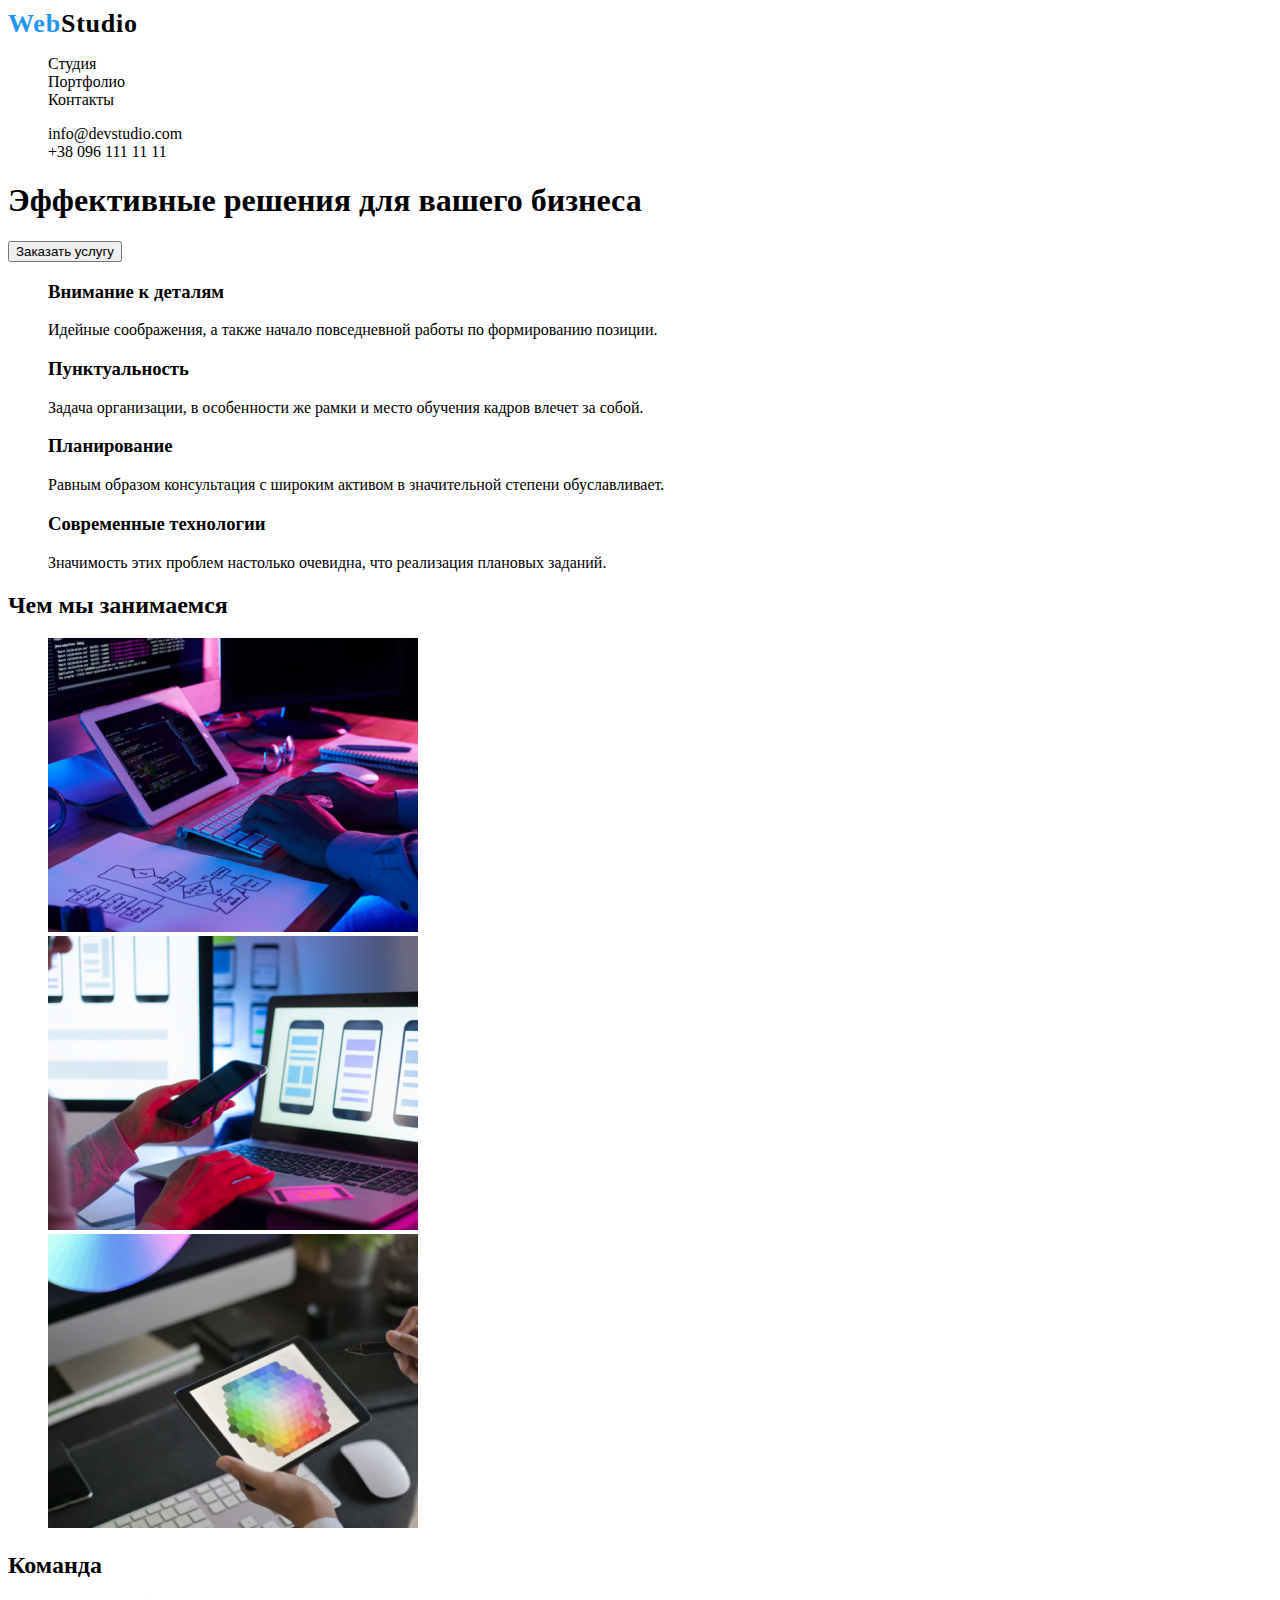
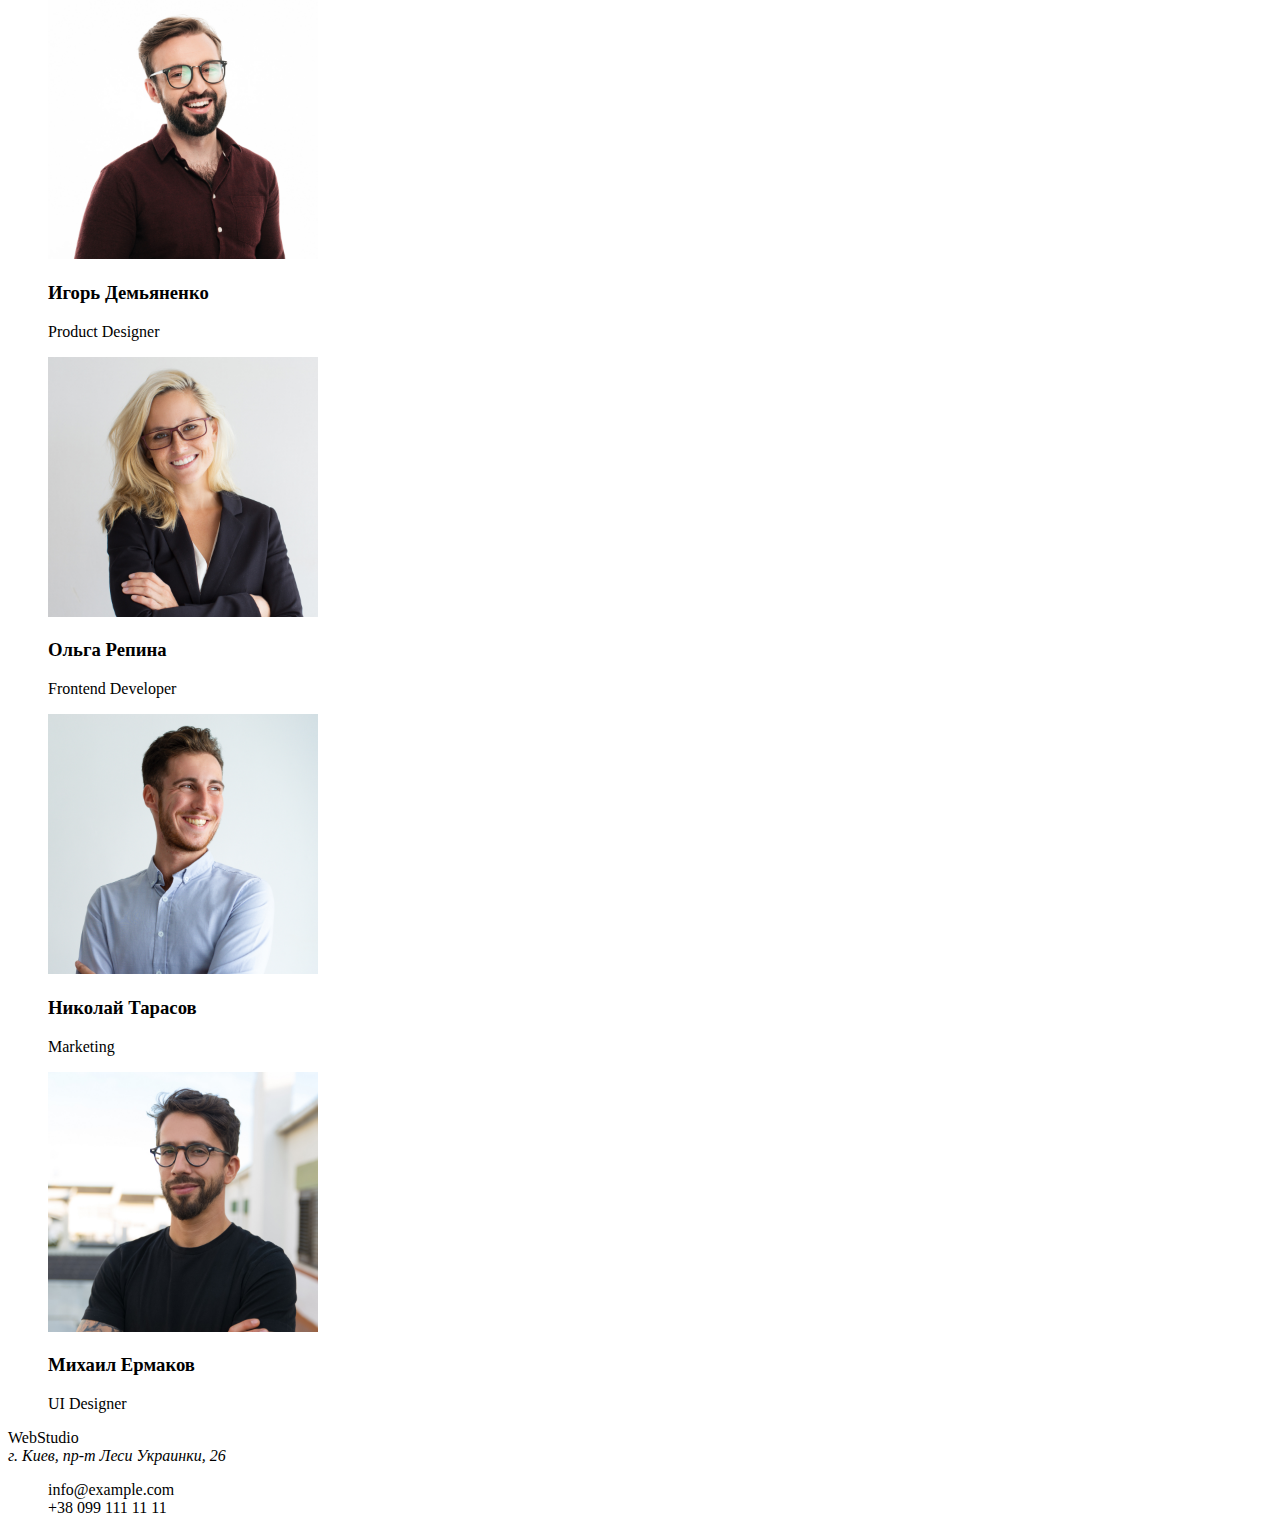
==== index.html @ 05923bbb "Add files via upload" ====
<!DOCTYPE html>
<html lang="en">

<head>
	<meta charset="UTF-8">
	<meta name="viewport" content="width=device-width, initial-scale=1.0">
	<title>Студия</title>
	<link rel="stylesheet" href="./сss/styles.css">
	<link rel="preconnect" href="https://fonts.gstatic.com">
	<link href="https://fonts.googleapis.com/css2?family=Roboto&display=swap" rel="stylesheet">
</head>

<body>
	<!-- Шапка сайта -->
	<header>
		<a class="company-name" href="./index.html"> <span class="accent">Web</span>Studio </a>
		<nav>
			<ul>
				<li>
					<a class="company-item" href="#">Студия</a>
				</li>
				<li>
					<a class="company-item" href="./portfolio.html">Портфолио</a>
				</li>
				<li>
					<a class="company-item" href="#">Контакты</a>
				</li>
			</ul>
		</nav>
		<ul>
			<li><a class="company-item" href="mailto:info@devstudio.com">info@devstudio.com</a></li>
			<li><a class="company-item" href="tel:+380961111111">+38 096 111 11 11</a></li>
		</ul>
	</header>
	<!-- //Шапка сайта -->

	<!-- Баннер-->
	<section>
		<h1>Эффективные решения для вашего бизнеса</h1>
		<button>Заказать услугу</button>
	</section>
	<!-- //Баннер-->


	<!-- Список преимуществ-->
	<section>
		<ul>
			<li>
				<h3>Внимание к деталям</h3>
				<p>Идейные соображения, а также начало повседневной работы по формированию позиции.</p>
			</li>
			<li>
				<h3>Пунктуальность</h3>
				<p>Задача организации, в особенности же рамки и место обучения кадров влечет за собой.</p>
			</li>
			<li>
				<h3>Планирование</h3>
				<p>Равным образом консультация с широким активом в значительной степени обуславливает.</p>
			</li>
			<li>
				<h3>Современные технологии</h3>
				<p>Значимость этих проблем настолько очевидна, что реализация плановых заданий.</p>
			</li>
		</ul>
	</section>
	<!-- //Список преимуществ-->


	<section>
		<h2>Чем мы занимаемся</h2>
		<ul>
			<li><img src="./img/img1.jpg" alt="работа за компьютером" width="370" height="294"></li>
			<li><img src="./img/img2.jpg" alt="работа за компьютером" width="370" height="294"></li>
			<li><img src="./img/img3.jpg" alt="работа за компьютером" width="370" height="294"></li>
		</ul>
	</section>

	<!-- Команда -->
	<section>
		<h2>Команда</h2>
		<ul>
			<li><img src="./img/photho1.jpg" alt="Игорь Демьяненко" width="270" height="260">
				<h3>Игорь Демьяненко</h3>
				<p>Product Designer</p>
			</li>
			<li><img src="./img/photo2.jpg" alt="Ольга Репина" width="270" height="260">
				<h3>Ольга Репина</h3>
				<p>Frontend Developer</p>
			</li>
			<li><img src="./img/photo3.jpg" alt="Николай Тарасов" width="270" height="260">
				<h3>Николай Тарасов</h3>
				<p>Marketing</p>
			</li>
			<li><img src="./img/photo4.jpg" alt="Михаил Ермаков" width="270" height="260">
				<h3>Михаил Ермаков</h3>
				<p>UI Designer</p>
			</li>
		</ul>
	</section>
	<!-- /Команда -->

	<footer>
		<a href="./index.html">WebStudio</a>
		<address>
			г. Киев, пр-т Леси Украинки, 26
		</address>
		<ul>
			<li><a class="company-item" href="mailto:info@example.com">info@example.com</a></li>
			<li><a class="company-item" href="tel:+380991111111">+38 099 111 11 11</a></li>
		</ul>

	</footer>
</body>

</html>
---- сss/styles.css ----
/* общие для всего макета свойства */
body {
}

a {
  text-decoration: none;
  color: #000000;
}

.company-name {
  font-family: Raleway;
  font-style: normal;
  font-weight: bold;
  font-size: 26px;
  line-height: 31px;
  letter-spacing: 0.03em;
}

.accent {
  color: #2196f3;
}

ul {
  list-style-type: none;
}

.company-item {
  color: #000000;
}

.company-item:hover,
:focus {
  color: #2196f3;
}
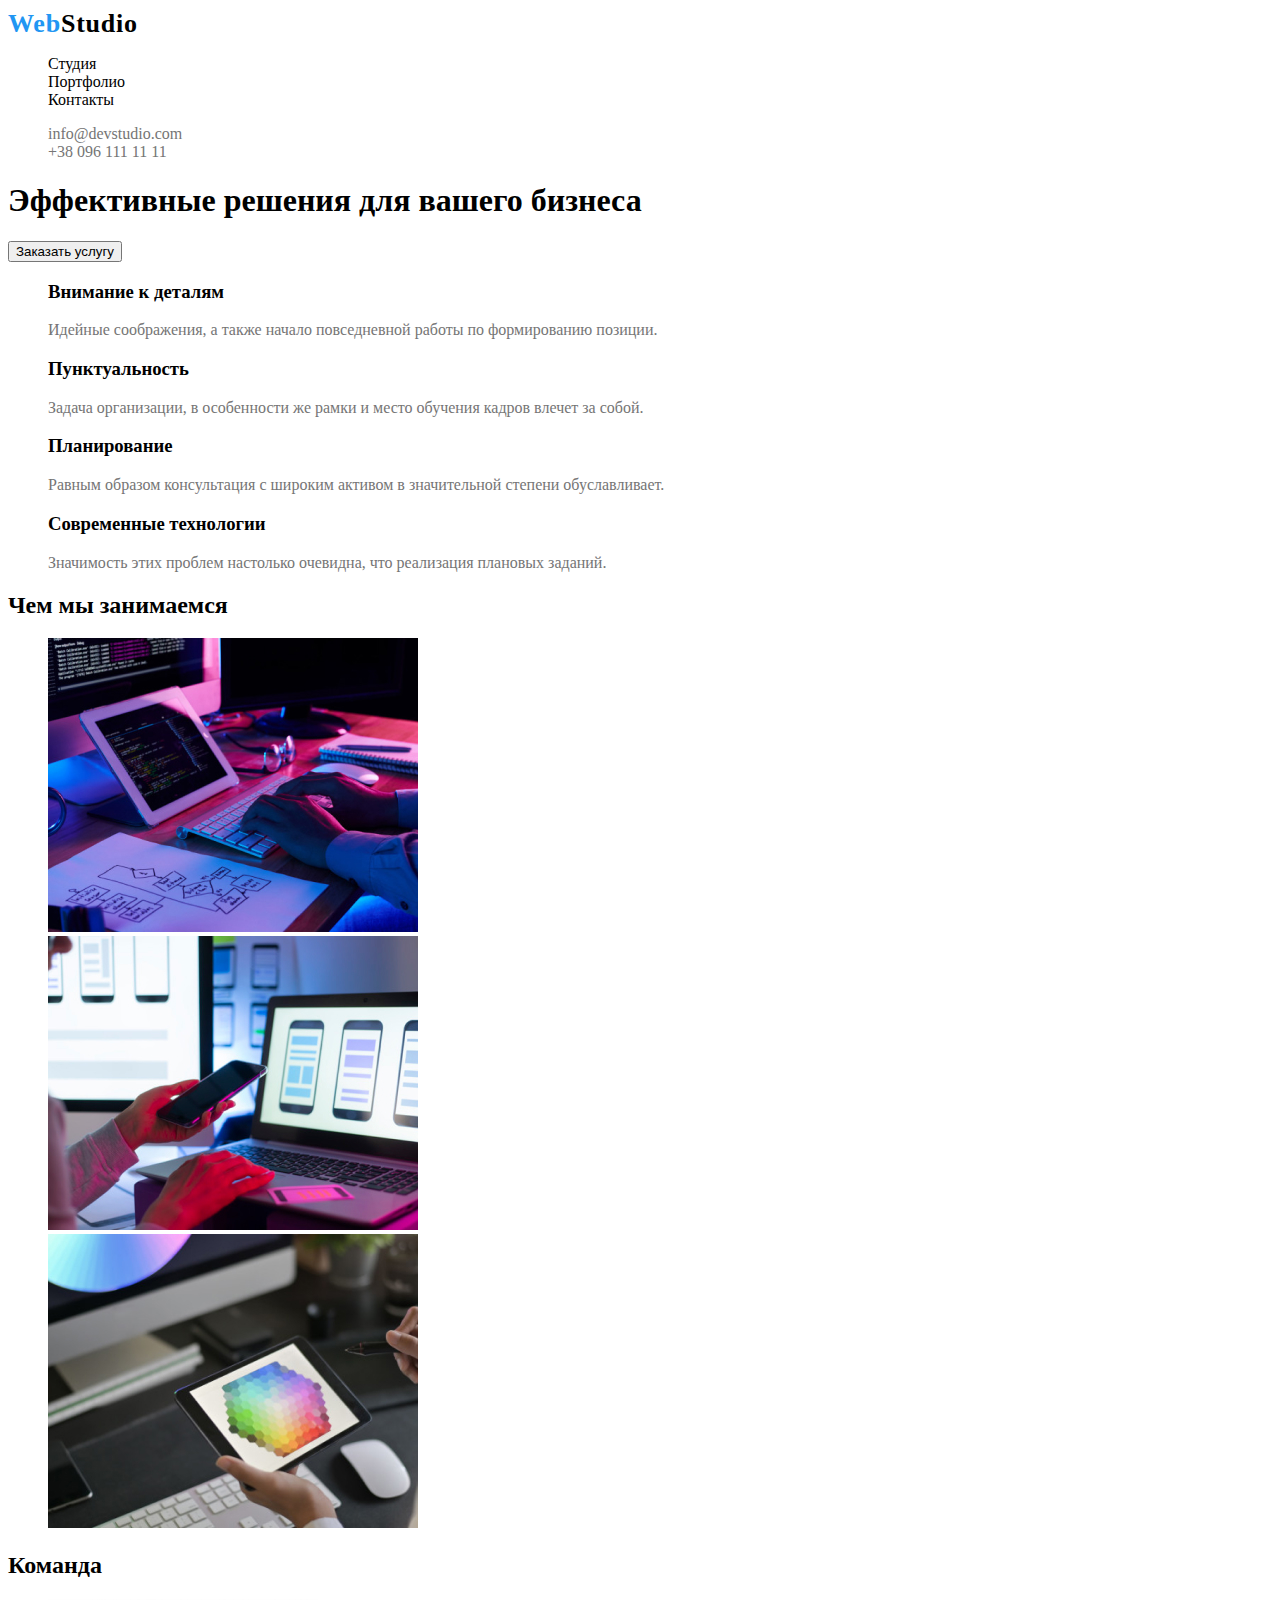
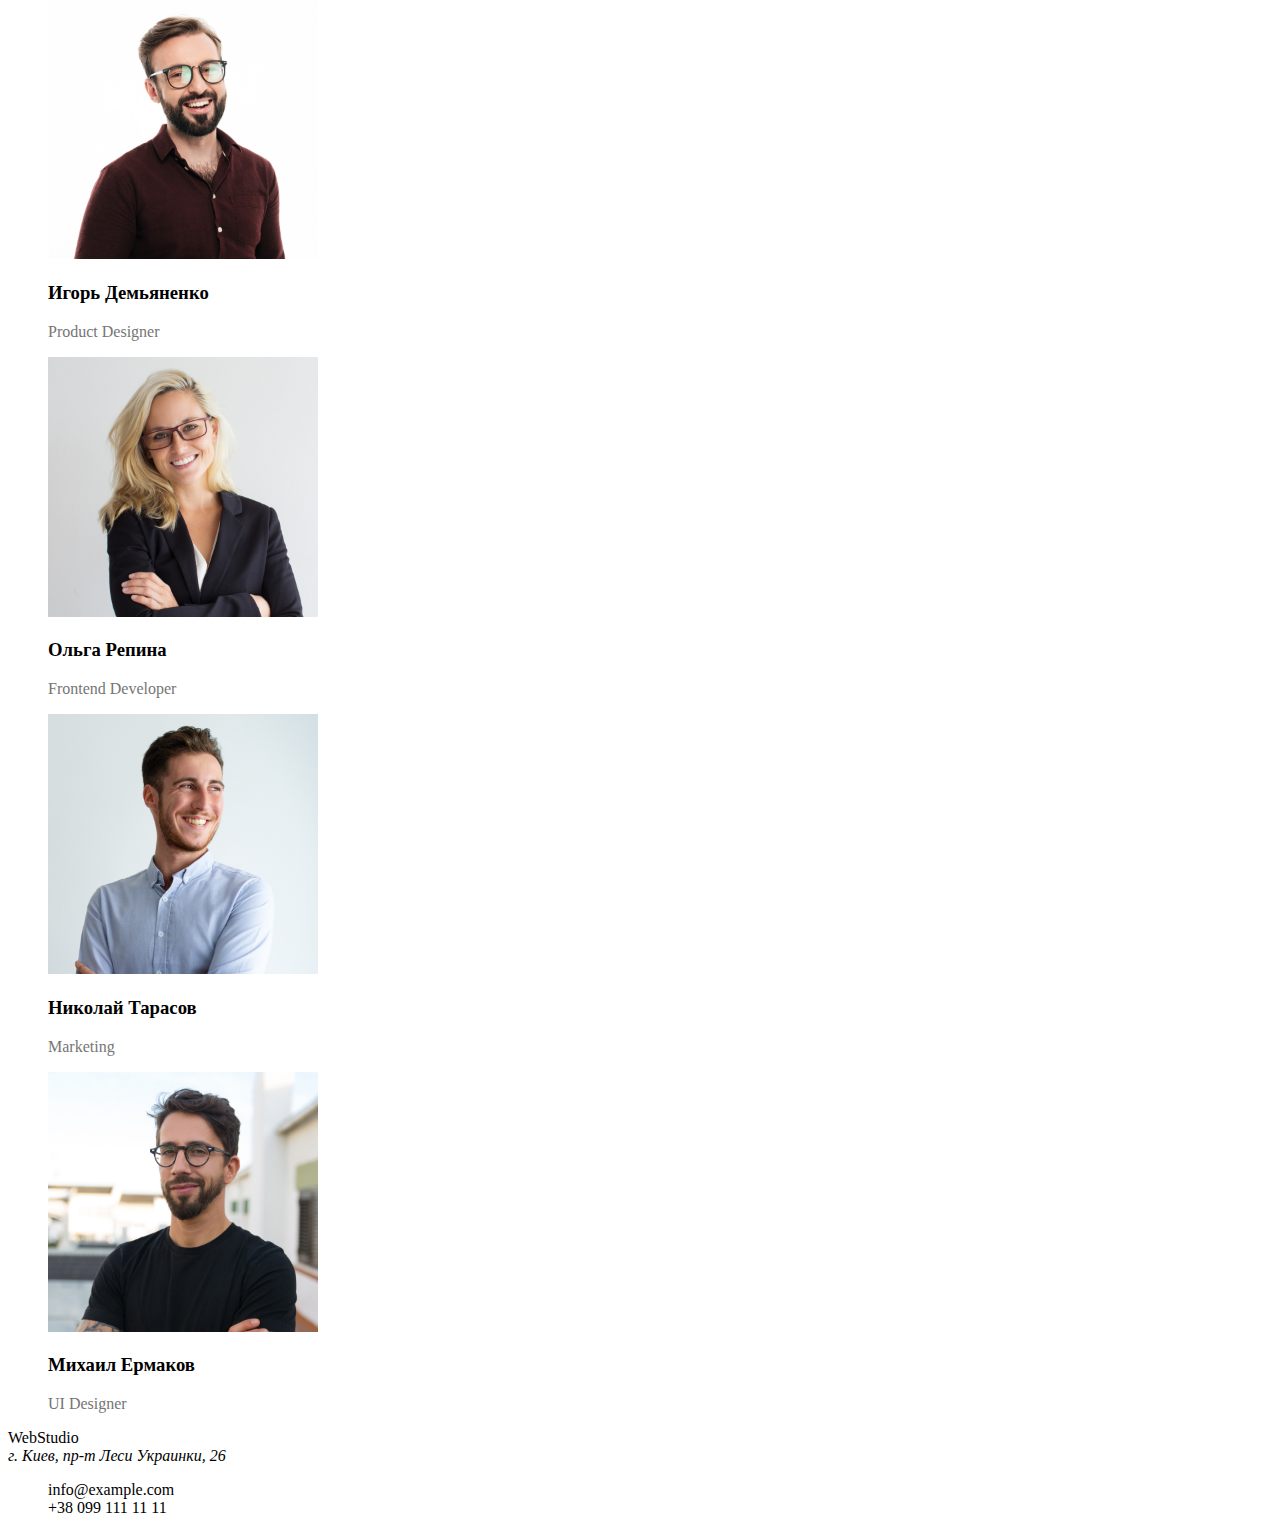
==== commit f9f25615: "fix" ====
--- a/index.html
+++ b/index.html
@@ -28,8 +28,8 @@
 			</ul>
 		</nav>
 		<ul>
-			<li><a class="company-item" href="mailto:info@devstudio.com">info@devstudio.com</a></li>
-			<li><a class="company-item" href="tel:+380961111111">+38 096 111 11 11</a></li>
+			<li><a class="company-item mail" href="mailto:info@devstudio.com">info@devstudio.com</a></li>
+			<li><a class="company-item mail" href="tel:+380961111111">+38 096 111 11 11</a></li>
 		</ul>
 	</header>
 	<!-- //Шапка сайта -->
--- a/сss/styles.css
+++ b/сss/styles.css
@@ -1,7 +1,3 @@
-/* общие для всего макета свойства */
-body {
-}
-
 a {
   text-decoration: none;
   color: #000000;
@@ -14,6 +10,10 @@
   font-size: 26px;
   line-height: 31px;
   letter-spacing: 0.03em;
+}
+
+.company-item.mail {
+  color: #757575;
 }
 
 .accent {
@@ -32,3 +32,7 @@
 :focus {
   color: #2196f3;
 }
+
+p {
+  color: #757575;
+}
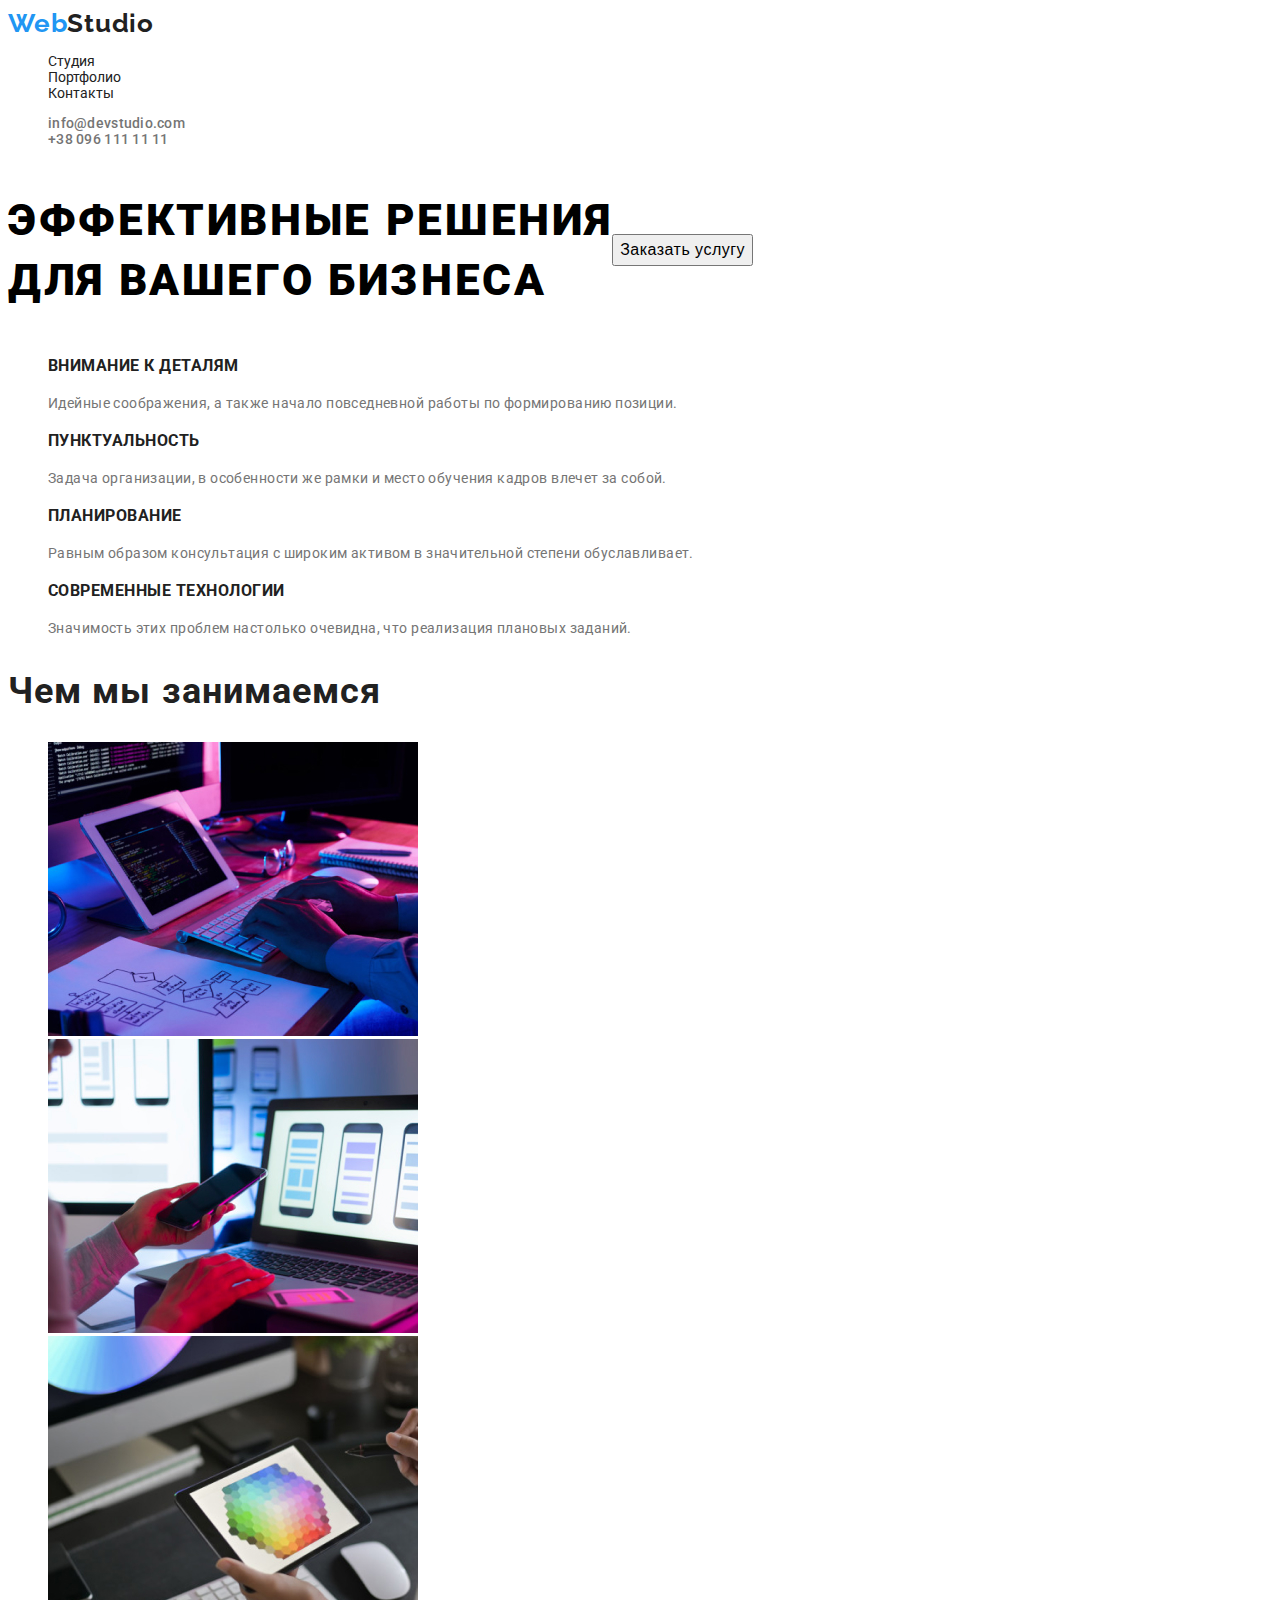
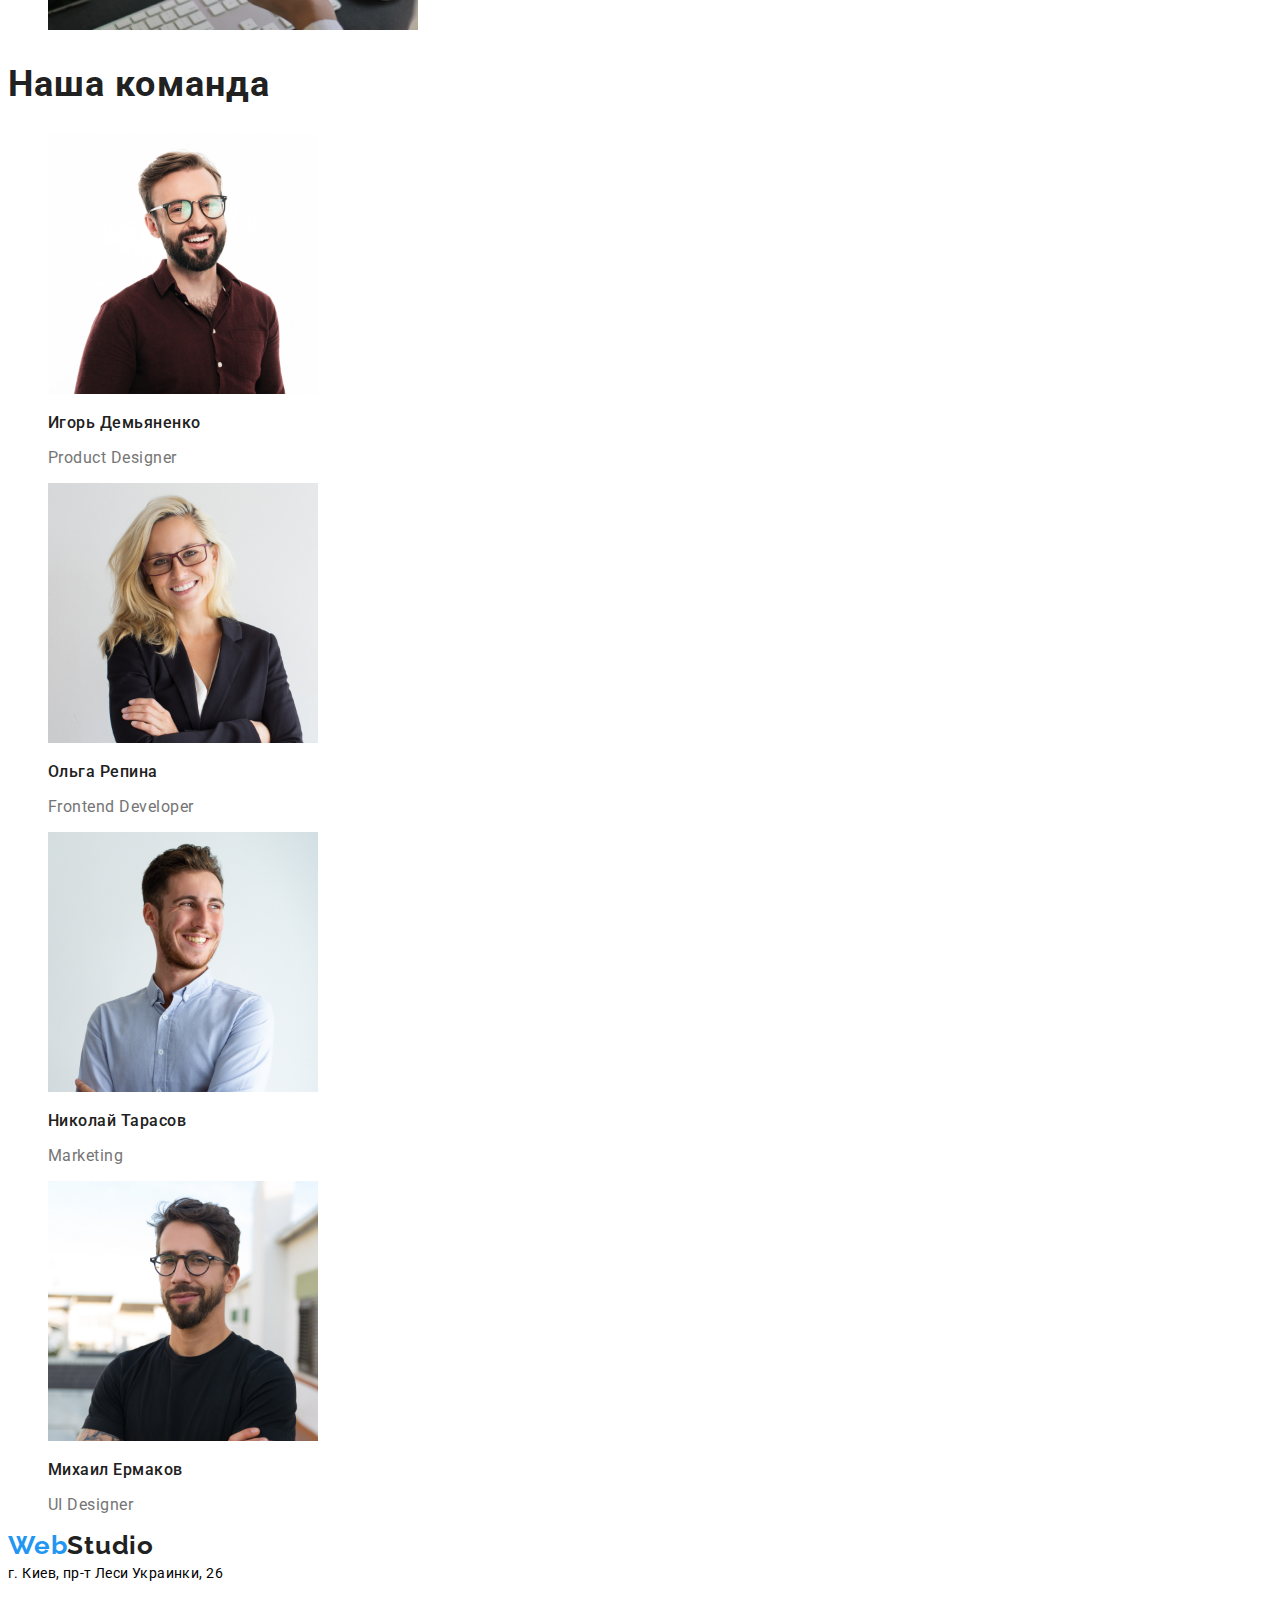
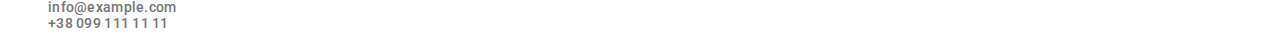
==== commit bd5a6dab: "fix css" ====
--- a/index.html
+++ b/index.html
@@ -5,45 +5,49 @@
 	<meta charset="UTF-8">
 	<meta name="viewport" content="width=device-width, initial-scale=1.0">
 	<title>Студия</title>
+	<link rel="stylesheet" href="https://cdnjs.cloudflare.com/ajax/libs/modern-normalize/1.0.0/modern-normalize.min.css"
+		integrity="sha512-ISS7cAi1PEhQ8jnbJpJZMd29NlhNj4AWYyLOSp2CE/CsHxTCu+r+t0D2yoJudVrd0/8fTVPUVDzY5Tvli75u/g=="
+		crossorigin="anonymous" />
+	<link rel="preconnect" href="https://fonts.gstatic.com">
+	<link href="https://fonts.googleapis.com/css2?family=Raleway&family=Roboto:wght@400;500;700;900&display=swap"
+		rel="stylesheet">
 	<link rel="stylesheet" href="./сss/styles.css">
-	<link rel="preconnect" href="https://fonts.gstatic.com">
-	<link href="https://fonts.googleapis.com/css2?family=Roboto&display=swap" rel="stylesheet">
 </head>
 
 <body>
 	<!-- Шапка сайта -->
 	<header>
-		<a class="company-name" href="./index.html"> <span class="accent">Web</span>Studio </a>
+		<a class="logo" href="./index.html"><span>Web</span>Studio</a>
 		<nav>
 			<ul>
 				<li>
-					<a class="company-item" href="#">Студия</a>
+					<a href="./index.html">Студия</a>
 				</li>
 				<li>
-					<a class="company-item" href="./portfolio.html">Портфолио</a>
+					<a href="./portfolio.html">Портфолио</a>
 				</li>
 				<li>
-					<a class="company-item" href="#">Контакты</a>
+					<a href="#">Контакты</a>
 				</li>
 			</ul>
 		</nav>
 		<ul>
-			<li><a class="company-item mail" href="mailto:info@devstudio.com">info@devstudio.com</a></li>
-			<li><a class="company-item mail" href="tel:+380961111111">+38 096 111 11 11</a></li>
+			<li><a class="address" href="mailto:info@devstudio.com">info@devstudio.com</a></li>
+			<li><a class="address" href="tel:+380961111111">+38 096 111 11 11</a></li>
 		</ul>
 	</header>
 	<!-- //Шапка сайта -->
 
 	<!-- Баннер-->
-	<section>
-		<h1>Эффективные решения для вашего бизнеса</h1>
+	<section class="banner">
+		<h1>Эффективные решения<br>для вашего бизнеса</h1>
 		<button>Заказать услугу</button>
 	</section>
 	<!-- //Баннер-->
 
 
 	<!-- Список преимуществ-->
-	<section>
+	<section class="feature">
 		<ul>
 			<li>
 				<h3>Внимание к деталям</h3>
@@ -76,8 +80,8 @@
 	</section>
 
 	<!-- Команда -->
-	<section>
-		<h2>Команда</h2>
+	<section class="team">
+		<h2>Наша команда</h2>
 		<ul>
 			<li><img src="./img/photho1.jpg" alt="Игорь Демьяненко" width="270" height="260">
 				<h3>Игорь Демьяненко</h3>
@@ -97,16 +101,16 @@
 			</li>
 		</ul>
 	</section>
-	<!-- /Команда -->
+	<!-- //Команда -->
 
 	<footer>
-		<a href="./index.html">WebStudio</a>
+		<a class="logo" href="./index.html"><span>Web</span>Studio</a>
 		<address>
 			г. Киев, пр-т Леси Украинки, 26
 		</address>
 		<ul>
-			<li><a class="company-item" href="mailto:info@example.com">info@example.com</a></li>
-			<li><a class="company-item" href="tel:+380991111111">+38 099 111 11 11</a></li>
+			<li><a class="address" href="mailto:info@example.com">info@example.com</a></li>
+			<li><a class="address" href="tel:+380991111111">+38 099 111 11 11</a></li>
 		</ul>
 
 	</footer>
--- a/сss/styles.css
+++ b/сss/styles.css
@@ -1,9 +1,50 @@
+/* Используемые шрифты  */
+
+/* font-family: "Raleway", sans-serif; */
+/* font-family: "Roboto", sans-serif; */
+
+/* Используемые цвета */
+/* color: #2196F3; */
+/* color: #212121; */
+/* color: #757575; */
+/* color: rgba(255, 255, 255, 0.6); */
+
+:root {
+  --main-dark-color: #212121;
+  --second-dark-color: #757575;
+  --accent-color: #2196f3;
+  --tel-mail-color-footer: rgba(255, 255, 255, 0.6);
+  --main-font: "Roboto", sans-serif;
+  --second-font: "Raleway", sans-serif;
+}
+
+/* Стили к тэгам */
 a {
   text-decoration: none;
-  color: #000000;
+  color: #212121;
 }
 
-.company-name {
+a:hover,
+a:focus {
+  color: #2196f3;
+}
+
+ul {
+  list-style: none;
+}
+
+body {
+  font-family: var(--main-font);
+  font-weight: 400;
+  font-size: 14px;
+  line-height: 16px;
+}
+
+body span {
+  color: var(--accent-color);
+}
+
+.logo {
   font-family: Raleway;
   font-style: normal;
   font-weight: bold;
@@ -12,27 +53,102 @@
   letter-spacing: 0.03em;
 }
 
-.company-item.mail {
-  color: #757575;
+footer li a {
+  color: var(--tel-mail-color-footer);
 }
 
-.accent {
-  color: #2196f3;
+h1 {
+  font-weight: 900;
+  font-size: 44px;
+  line-height: 60px;
+  /* text-align: center; */
+  letter-spacing: 0.06em;
+  text-transform: uppercase;
+  /* color: #ffffff; */
 }
 
-ul {
-  list-style-type: none;
+h2 {
+  font-weight: bold;
+  font-size: 36px;
+  line-height: 42px;
+  /* text-align: center; */
+  letter-spacing: 0.03em;
+  color: var(--main-dark-color);
 }
 
-.company-item {
-  color: #000000;
+h3 {
+  font-weight: 500;
+  font-size: 16px;
+  line-height: 19px;
+  /* text-align: center; */
+  letter-spacing: 0.03em;
+  color: var(--main-dark-color);
 }
 
-.company-item:hover,
-:focus {
-  color: #2196f3;
+.address {
+  font-weight: 500;
+  letter-spacing: 0.02em;
+  color: var(--second-dark-color);
 }
 
-p {
-  color: #757575;
+.banner {
+  font-weight: bold;
+  font-size: 16px;
+  line-height: 30px;
+  display: flex;
+  align-items: center;
+  /* text-align: center; */
+  letter-spacing: 0.06em;
+  /* color: #FFFFFF; */
 }
+.feature li h3 {
+  font-weight: bold;
+  letter-spacing: 0.03em;
+  text-transform: uppercase;
+  color: var(--main-dark-color);
+}
+
+.feature li p {
+  line-height: 24px;
+  letter-spacing: 0.03em;
+  color: var(--second-dark-color);
+}
+
+.team li p {
+  font-size: 16px;
+  line-height: 19px;
+  /* text-align: center; */
+  letter-spacing: 0.03em;
+  color: var(--second-dark-color);
+}
+
+button {
+  font-weight: 500;
+  font-size: 16px;
+  line-height: 26px;
+  /* text-align: center; */
+  letter-spacing: 0.03em;
+  /* color: #FFFFFF; */
+}
+
+footer address {
+  font-style: normal;
+  line-height: 24px;
+  letter-spacing: 0.03em;
+  /* color: #FFFFFF; */
+}
+
+.gallery li h3 {
+  font-weight: bold;
+  font-size: 18px;
+  line-height: 36px;
+  letter-spacing: 0.06em;
+  color: var(--main-dark-color);
+}
+
+.gallery li p {
+  font-size: 16px;
+  line-height: 30px;
+  letter-spacing: 0.03em;
+  color: var(--second-dark-color);
+}
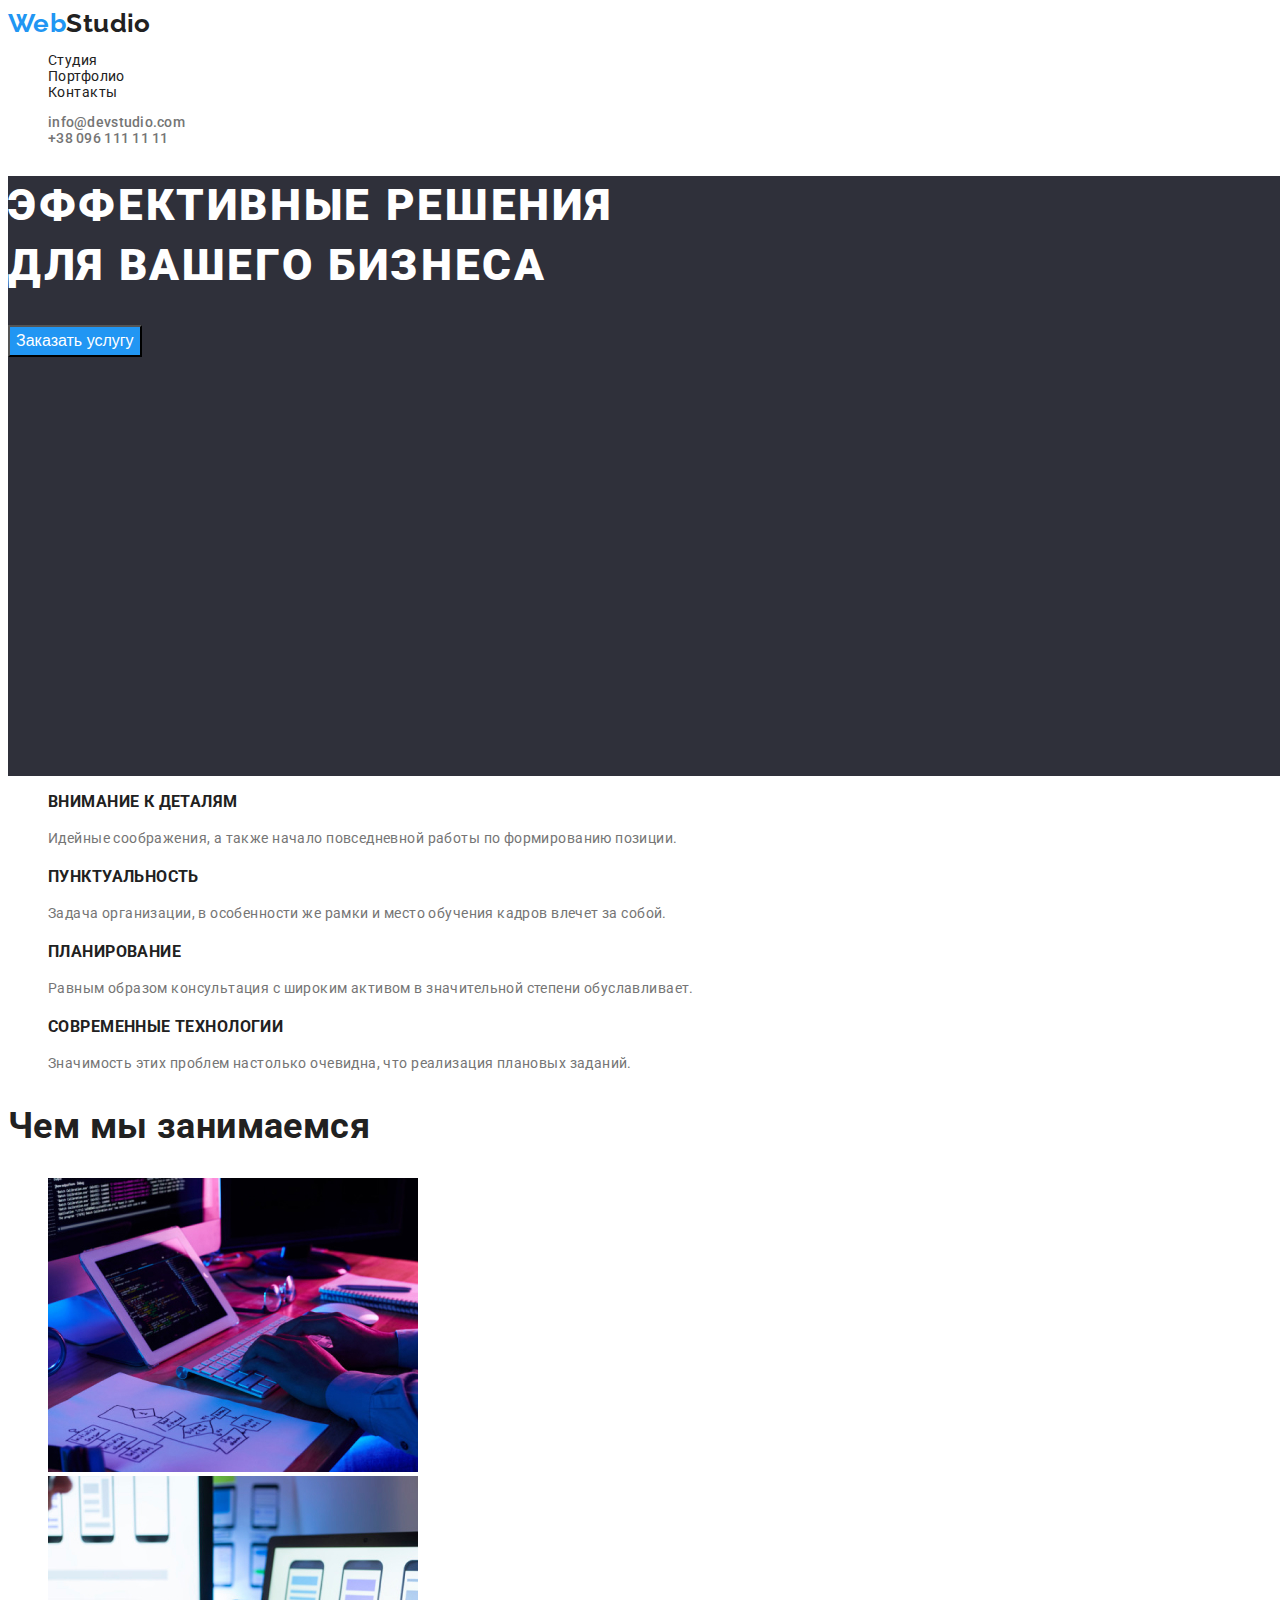
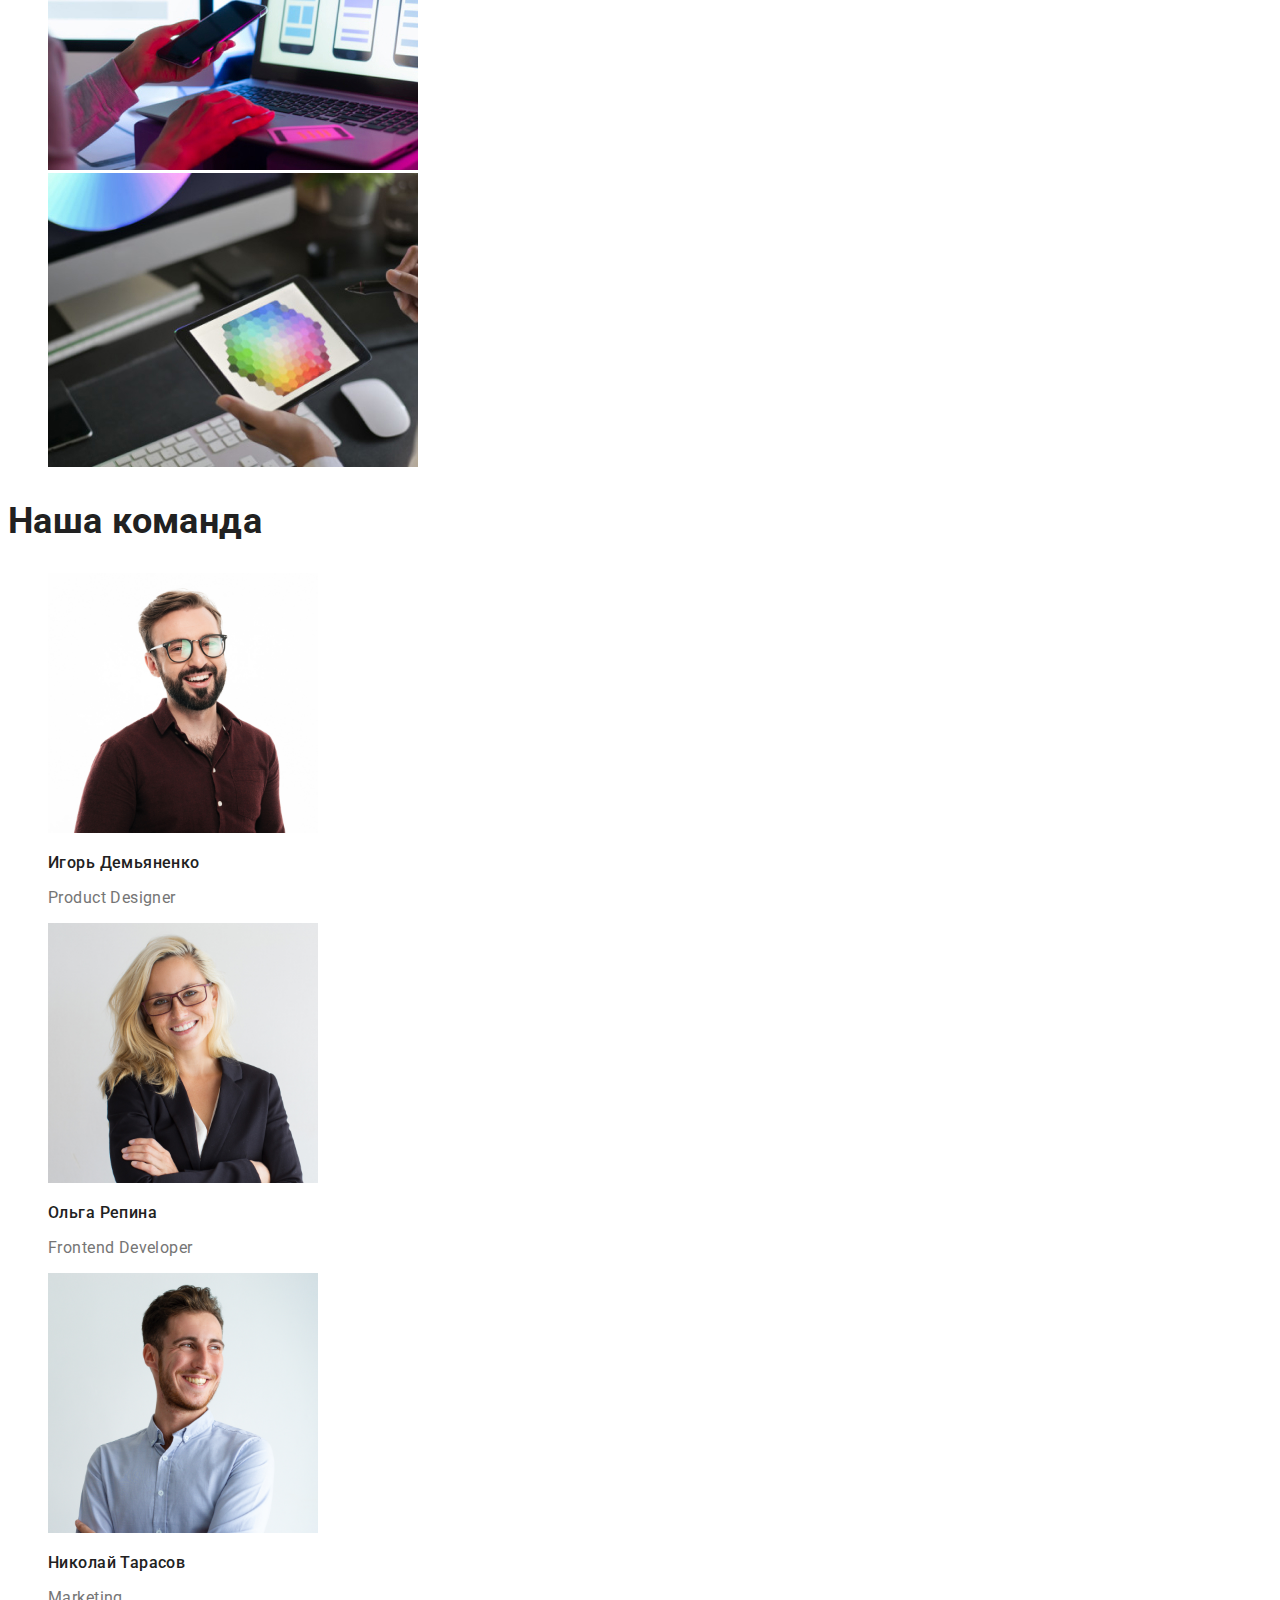
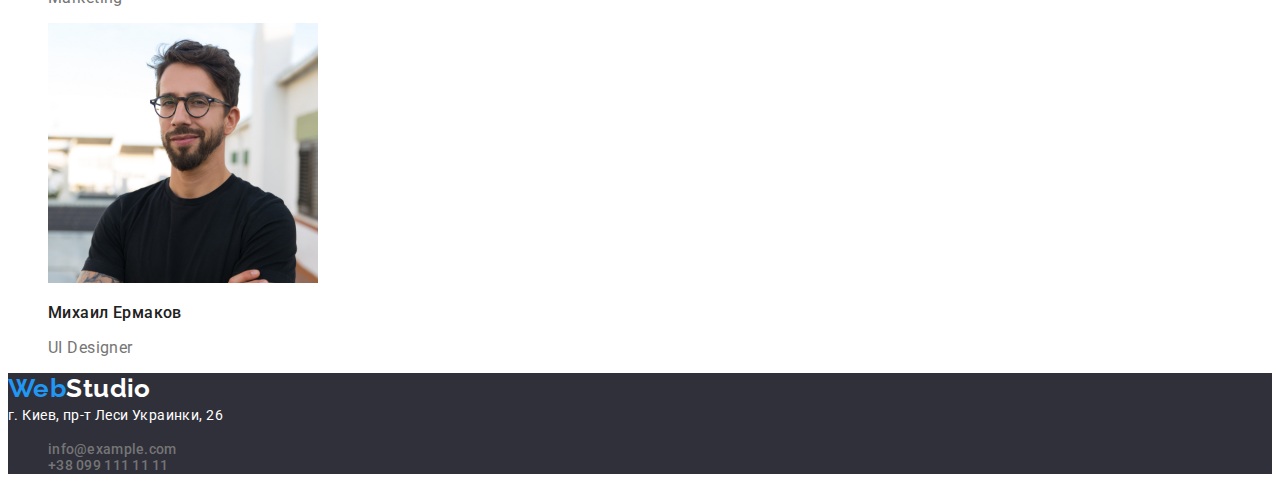
==== commit 1d6cd8f0: "fix" ====
--- a/index.html
+++ b/index.html
@@ -9,7 +9,8 @@
 		integrity="sha512-ISS7cAi1PEhQ8jnbJpJZMd29NlhNj4AWYyLOSp2CE/CsHxTCu+r+t0D2yoJudVrd0/8fTVPUVDzY5Tvli75u/g=="
 		crossorigin="anonymous" />
 	<link rel="preconnect" href="https://fonts.gstatic.com">
-	<link href="https://fonts.googleapis.com/css2?family=Raleway&family=Roboto:wght@400;500;700;900&display=swap"
+	<link
+		href="https://fonts.googleapis.com/css2?family=Raleway:wght@700;900&family=Roboto:wght@400;500;700;900&display=swap"
 		rel="stylesheet">
 	<link rel="stylesheet" href="./сss/styles.css">
 </head>
@@ -17,9 +18,9 @@
 <body>
 	<!-- Шапка сайта -->
 	<header>
-		<a class="logo" href="./index.html"><span>Web</span>Studio</a>
 		<nav>
-			<ul>
+			<a class="logo" href="./index.html"><span>Web</span>Studio</a>
+			<ul class="current">
 				<li>
 					<a href="./index.html">Студия</a>
 				</li>
@@ -41,7 +42,7 @@
 	<!-- Баннер-->
 	<section class="banner">
 		<h1>Эффективные решения<br>для вашего бизнеса</h1>
-		<button>Заказать услугу</button>
+		<button type="button">Заказать услугу</button>
 	</section>
 	<!-- //Баннер-->
 
@@ -103,7 +104,7 @@
 	</section>
 	<!-- //Команда -->
 
-	<footer>
+	<footer class="footer">
 		<a class="logo" href="./index.html"><span>Web</span>Studio</a>
 		<address>
 			г. Киев, пр-т Леси Украинки, 26
--- a/сss/styles.css
+++ b/сss/styles.css
@@ -1,5 +1,4 @@
 /* Используемые шрифты  */
-
 /* font-family: "Raleway", sans-serif; */
 /* font-family: "Roboto", sans-serif; */
 
@@ -8,6 +7,7 @@
 /* color: #212121; */
 /* color: #757575; */
 /* color: rgba(255, 255, 255, 0.6); */
+/* background-color:  #2f303a */
 
 :root {
   --main-dark-color: #212121;
@@ -16,28 +16,32 @@
   --tel-mail-color-footer: rgba(255, 255, 255, 0.6);
   --main-font: "Roboto", sans-serif;
   --second-font: "Raleway", sans-serif;
+  --background-color: #2f303a;
+  --white-color: #ffffff;
 }
 
 /* Стили к тэгам */
+body {
+  font-family: var(--main-font);
+  font-weight: 400;
+  font-size: 14px;
+  line-height: 1.14;
+  letter-spacing: 0.03em;
+  color: var(--main-dark-color);
+}
+
 a {
   text-decoration: none;
-  color: #212121;
+  color: var(--main-dark-color);
 }
 
-a:hover,
-a:focus {
-  color: #2196f3;
+a:hover:not(.logo),
+a:focus:not(.logo) {
+  color: var(--accent-color);
 }
 
 ul {
   list-style: none;
-}
-
-body {
-  font-family: var(--main-font);
-  font-weight: 400;
-  font-size: 14px;
-  line-height: 16px;
 }
 
 body span {
@@ -45,44 +49,115 @@
 }
 
 .logo {
-  font-family: Raleway;
-  font-style: normal;
-  font-weight: bold;
+  font-family: var(--second-font);
+  font-weight: 700;
   font-size: 26px;
-  line-height: 31px;
-  letter-spacing: 0.03em;
+  line-height: 1.19;
 }
 
-footer li a {
-  color: var(--tel-mail-color-footer);
+.footer .logo {
+  color: var(--white-color);
+  font-weight: 700;
+  font-size: 26px;
+  line-height: 1.19;
 }
+
+/* .current {
+  color: #2196f3;
+} */
 
 h1 {
   font-weight: 900;
   font-size: 44px;
-  line-height: 60px;
-  /* text-align: center; */
+  line-height: 1.36;
   letter-spacing: 0.06em;
   text-transform: uppercase;
-  /* color: #ffffff; */
+  color: var(--white-color);
+  /* text-align: center; */
 }
 
 h2 {
-  font-weight: bold;
+  font-weight: 700;
   font-size: 36px;
-  line-height: 42px;
+  line-height: 1.16;
   /* text-align: center; */
-  letter-spacing: 0.03em;
-  color: var(--main-dark-color);
 }
 
 h3 {
   font-weight: 500;
   font-size: 16px;
-  line-height: 19px;
+  line-height: 1.19;
   /* text-align: center; */
-  letter-spacing: 0.03em;
+}
+
+.banner {
+  background-color: var(--background-color);
+  width: 1600px;
+  height: 600px;
+}
+
+.banner button {
+  background-color: var(--accent-color);
+  color: var(--white-color);
+}
+
+.feature li h3 {
+  font-weight: 700;
+  text-transform: uppercase;
   color: var(--main-dark-color);
+}
+
+.feature li p {
+  line-height: 1.71;
+  color: var(--second-dark-color);
+}
+
+.team li p {
+  font-size: 16px;
+  line-height: 1.187;
+  /* text-align: center; */
+  color: var(--second-dark-color);
+}
+
+button {
+  font-weight: 500;
+  font-size: 16px;
+  line-height: 1.62;
+  /* text-align: center; */
+  /* color: #FFFFFF; */
+}
+
+footer address {
+  font-style: normal;
+  line-height: 1.71;
+  /* color: #FFFFFF; */
+}
+
+.gallery li h3 {
+  font-weight: bold;
+  font-size: 18px;
+  line-height: 2;
+  letter-spacing: 0.06em;
+}
+
+.gallery li p {
+  font-size: 16px;
+  line-height: 1.875;
+  color: var(--second-dark-color);
+}
+
+.btn {
+  border-style: none;
+}
+.btn:hover,
+.btn:focus {
+  background-color: var(--accent-color);
+  color: var(--white-color);
+  cursor: pointer;
+}
+
+address {
+  color: var(--white-color);
 }
 
 .address {
@@ -91,64 +166,10 @@
   color: var(--second-dark-color);
 }
 
-.banner {
-  font-weight: bold;
-  font-size: 16px;
-  line-height: 30px;
-  display: flex;
-  align-items: center;
-  /* text-align: center; */
-  letter-spacing: 0.06em;
-  /* color: #FFFFFF; */
-}
-.feature li h3 {
-  font-weight: bold;
-  letter-spacing: 0.03em;
-  text-transform: uppercase;
-  color: var(--main-dark-color);
+.footer {
+  background-color: var(--background-color);
 }
 
-.feature li p {
-  line-height: 24px;
-  letter-spacing: 0.03em;
-  color: var(--second-dark-color);
+footer li a {
+  color: var(--tel-mail-color-footer);
 }
-
-.team li p {
-  font-size: 16px;
-  line-height: 19px;
-  /* text-align: center; */
-  letter-spacing: 0.03em;
-  color: var(--second-dark-color);
-}
-
-button {
-  font-weight: 500;
-  font-size: 16px;
-  line-height: 26px;
-  /* text-align: center; */
-  letter-spacing: 0.03em;
-  /* color: #FFFFFF; */
-}
-
-footer address {
-  font-style: normal;
-  line-height: 24px;
-  letter-spacing: 0.03em;
-  /* color: #FFFFFF; */
-}
-
-.gallery li h3 {
-  font-weight: bold;
-  font-size: 18px;
-  line-height: 36px;
-  letter-spacing: 0.06em;
-  color: var(--main-dark-color);
-}
-
-.gallery li p {
-  font-size: 16px;
-  line-height: 30px;
-  letter-spacing: 0.03em;
-  color: var(--second-dark-color);
-}
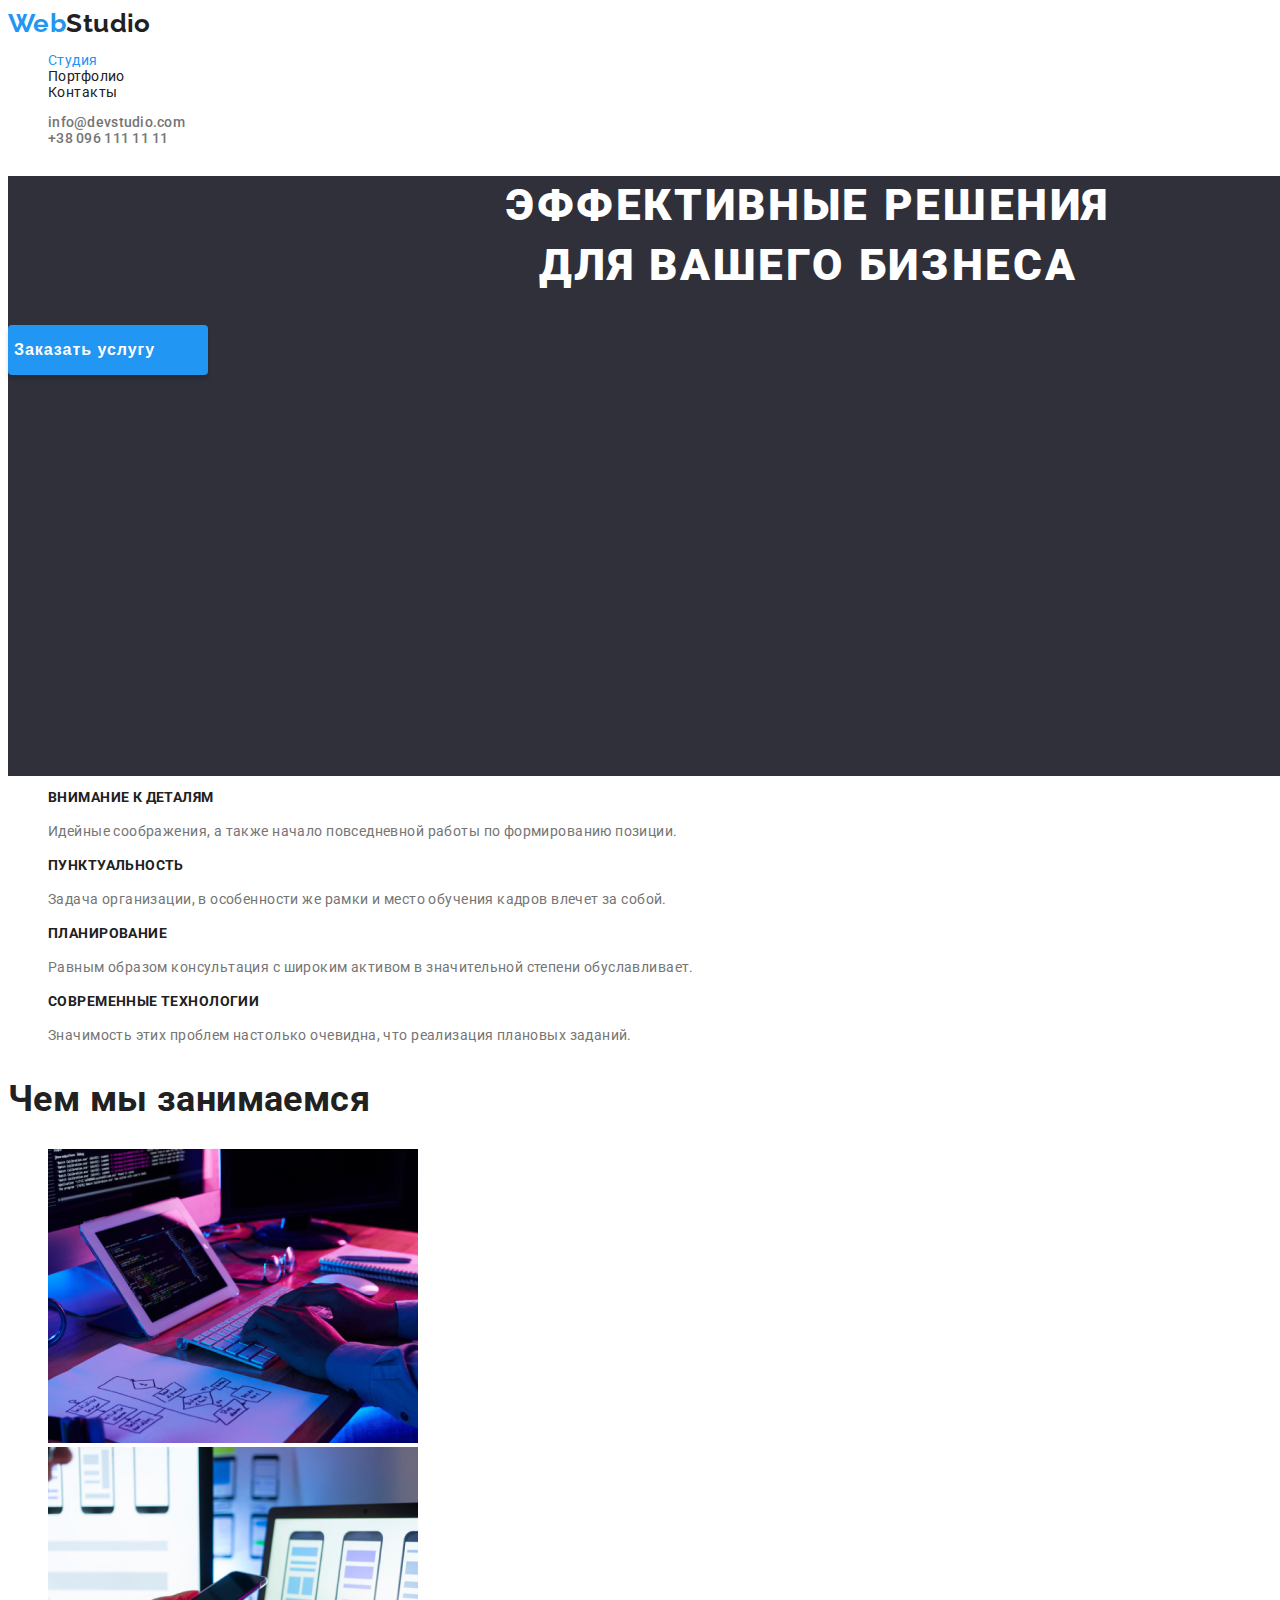
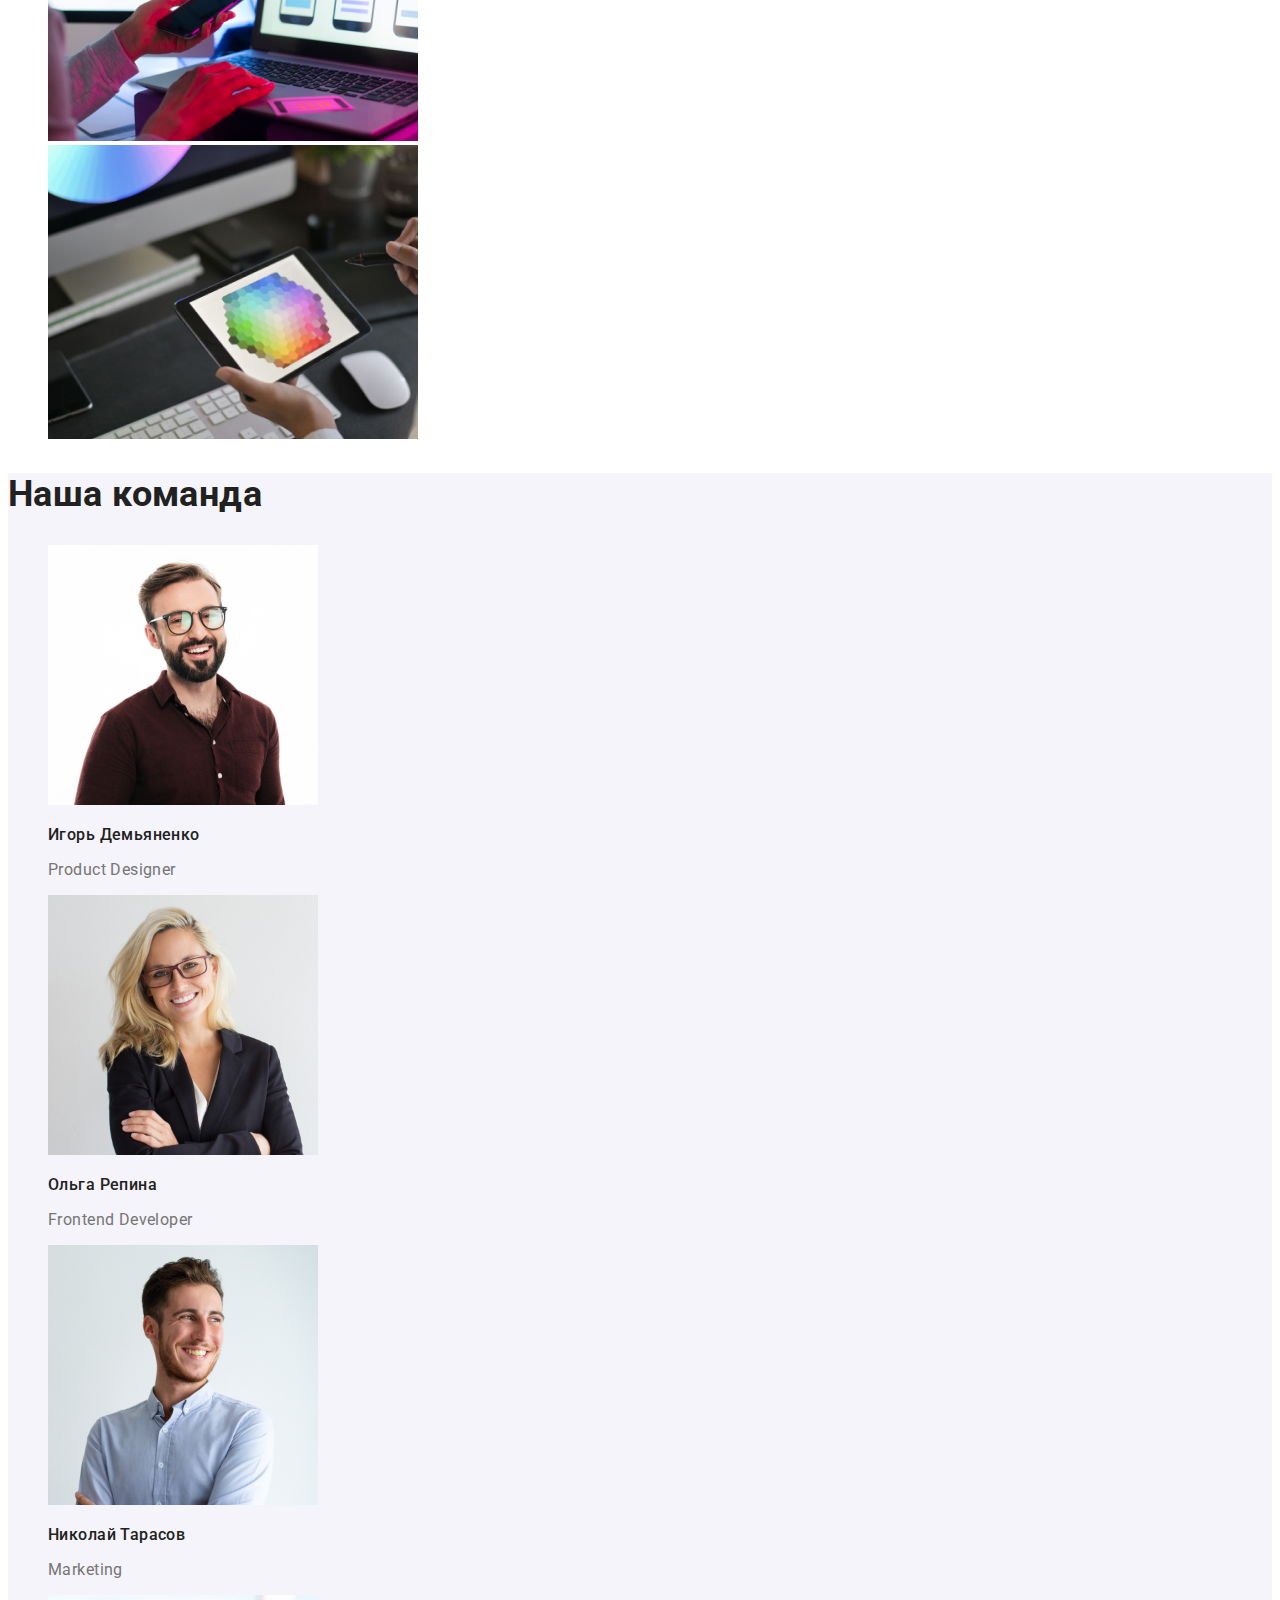
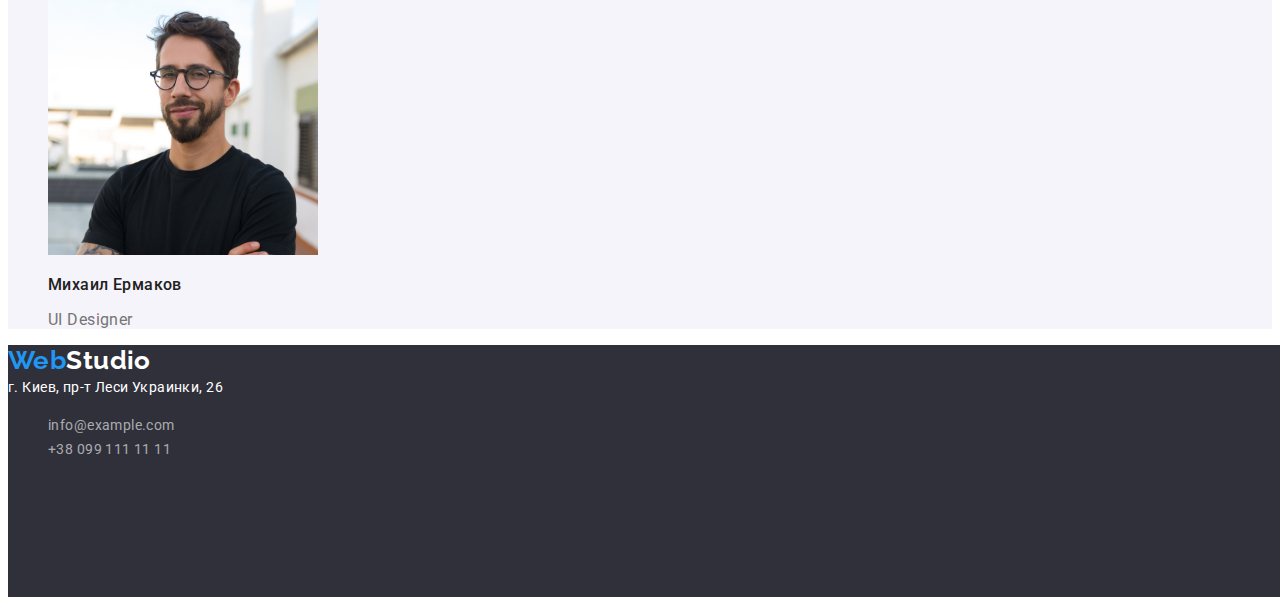
==== commit d8a25397: "fix css" ====
--- a/index.html
+++ b/index.html
@@ -20,21 +20,21 @@
 	<header>
 		<nav>
 			<a class="logo" href="./index.html"><span>Web</span>Studio</a>
-			<ul class="current">
+			<ul>
 				<li>
-					<a href="./index.html">Студия</a>
+					<a class="current" href="./index.html">Студия</a>
 				</li>
 				<li>
 					<a href="./portfolio.html">Портфолио</a>
 				</li>
 				<li>
-					<a href="#">Контакты</a>
+					<a href="#contacts">Контакты</a>
 				</li>
 			</ul>
 		</nav>
 		<ul>
-			<li><a class="address" href="mailto:info@devstudio.com">info@devstudio.com</a></li>
-			<li><a class="address" href="tel:+380961111111">+38 096 111 11 11</a></li>
+			<li><a class="mailtel" href="mailto:info@devstudio.com">info@devstudio.com</a></li>
+			<li><a class="mailtel" href="tel:+380961111111">+38 096 111 11 11</a></li>
 		</ul>
 	</header>
 	<!-- //Шапка сайта -->
@@ -42,10 +42,9 @@
 	<!-- Баннер-->
 	<section class="banner">
 		<h1>Эффективные решения<br>для вашего бизнеса</h1>
-		<button type="button">Заказать услугу</button>
+		<button class="banner-btn" type="button">Заказать услугу</button>
 	</section>
 	<!-- //Баннер-->
-
 
 	<!-- Список преимуществ-->
 	<section class="feature">
@@ -74,9 +73,9 @@
 	<section>
 		<h2>Чем мы занимаемся</h2>
 		<ul>
-			<li><img src="./img/img1.jpg" alt="работа за компьютером" width="370" height="294"></li>
-			<li><img src="./img/img2.jpg" alt="работа за компьютером" width="370" height="294"></li>
-			<li><img src="./img/img3.jpg" alt="работа за компьютером" width="370" height="294"></li>
+			<li><img src="./img/img1.jpg" alt="работа за компьютером" width="370px" height="294px"></li>
+			<li><img src="./img/img2.jpg" alt="работа за компьютером" width="370px" height="294px"></li>
+			<li><img src="./img/img3.jpg" alt="работа за компьютером" width="370px" height="294px"></li>
 		</ul>
 	</section>
 
@@ -84,19 +83,19 @@
 	<section class="team">
 		<h2>Наша команда</h2>
 		<ul>
-			<li><img src="./img/photho1.jpg" alt="Игорь Демьяненко" width="270" height="260">
+			<li><img src="./img/photho1.jpg" alt="Игорь Демьяненко" width="270px" height="260px">
 				<h3>Игорь Демьяненко</h3>
 				<p>Product Designer</p>
 			</li>
-			<li><img src="./img/photo2.jpg" alt="Ольга Репина" width="270" height="260">
+			<li><img src="./img/photo2.jpg" alt="Ольга Репина" width="270px" height="260px">
 				<h3>Ольга Репина</h3>
 				<p>Frontend Developer</p>
 			</li>
-			<li><img src="./img/photo3.jpg" alt="Николай Тарасов" width="270" height="260">
+			<li><img src="./img/photo3.jpg" alt="Николай Тарасов" width="270px" height="260px">
 				<h3>Николай Тарасов</h3>
 				<p>Marketing</p>
 			</li>
-			<li><img src="./img/photo4.jpg" alt="Михаил Ермаков" width="270" height="260">
+			<li><img src="./img/photo4.jpg" alt="Михаил Ермаков" width="270px" height="260px">
 				<h3>Михаил Ермаков</h3>
 				<p>UI Designer</p>
 			</li>
@@ -110,8 +109,8 @@
 			г. Киев, пр-т Леси Украинки, 26
 		</address>
 		<ul>
-			<li><a class="address" href="mailto:info@example.com">info@example.com</a></li>
-			<li><a class="address" href="tel:+380991111111">+38 099 111 11 11</a></li>
+			<li><a id="contacts" class="mailtel-ftr" href="mailto:info@example.com">info@example.com</a></li>
+			<li><a class="mailtel-ftr" href="tel:+380991111111">+38 099 111 11 11</a></li>
 		</ul>
 
 	</footer>
--- a/сss/styles.css
+++ b/сss/styles.css
@@ -18,6 +18,7 @@
   --second-font: "Raleway", sans-serif;
   --background-color: #2f303a;
   --white-color: #ffffff;
+  --background-team-section: #f5f4fa;
 }
 
 /* Стили к тэгам */
@@ -62,9 +63,9 @@
   line-height: 1.19;
 }
 
-/* .current {
-  color: #2196f3;
-} */
+.current {
+  color: var(--accent-color);
+}
 
 h1 {
   font-weight: 900;
@@ -73,20 +74,13 @@
   letter-spacing: 0.06em;
   text-transform: uppercase;
   color: var(--white-color);
-  /* text-align: center; */
+  text-align: center;
 }
 
 h2 {
   font-weight: 700;
   font-size: 36px;
-  line-height: 1.16;
-  /* text-align: center; */
-}
-
-h3 {
-  font-weight: 500;
-  font-size: 16px;
-  line-height: 1.19;
+  line-height: 1.167;
   /* text-align: center; */
 }
 
@@ -96,12 +90,25 @@
   height: 600px;
 }
 
-.banner button {
+.banner-btn {
   background-color: var(--accent-color);
   color: var(--white-color);
+  width: 200px;
+  height: 50px;
+  font-weight: bold;
+  font-size: 16px;
+  line-height: 1.875;
+  display: flex;
+  align-items: center;
+  text-align: center;
+  letter-spacing: 0.06em;
+  border-style: none;
+  box-shadow: 0px 4px 4px rgba(0, 0, 0, 0.15);
+  border-radius: 4px;
 }
 
 .feature li h3 {
+  font-size: 14px;
   font-weight: 700;
   text-transform: uppercase;
   color: var(--main-dark-color);
@@ -112,11 +119,21 @@
   color: var(--second-dark-color);
 }
 
+.team {
+  background-color: var(--background-team-section);
+}
+
 .team li p {
   font-size: 16px;
   line-height: 1.187;
   /* text-align: center; */
   color: var(--second-dark-color);
+}
+
+.team li h3 {
+  font-weight: 500;
+  font-size: 16px;
+  line-height: 1.187;
 }
 
 button {
@@ -127,14 +144,8 @@
   /* color: #FFFFFF; */
 }
 
-footer address {
-  font-style: normal;
-  line-height: 1.71;
-  /* color: #FFFFFF; */
-}
-
 .gallery li h3 {
-  font-weight: bold;
+  font-weight: 700;
   font-size: 18px;
   line-height: 2;
   letter-spacing: 0.06em;
@@ -160,16 +171,26 @@
   color: var(--white-color);
 }
 
-.address {
+.mailtel {
   font-weight: 500;
   letter-spacing: 0.02em;
   color: var(--second-dark-color);
 }
 
+address {
+  /* убирает курсив адреса */
+  font-style: normal;
+  line-height: 1.71;
+  color: var(--white-color);
+}
+
 .footer {
   background-color: var(--background-color);
+  width: 1600px;
+  height: 252px;
 }
 
-footer li a {
+.mailtel-ftr {
   color: var(--tel-mail-color-footer);
+  line-height: 1.714;
 }
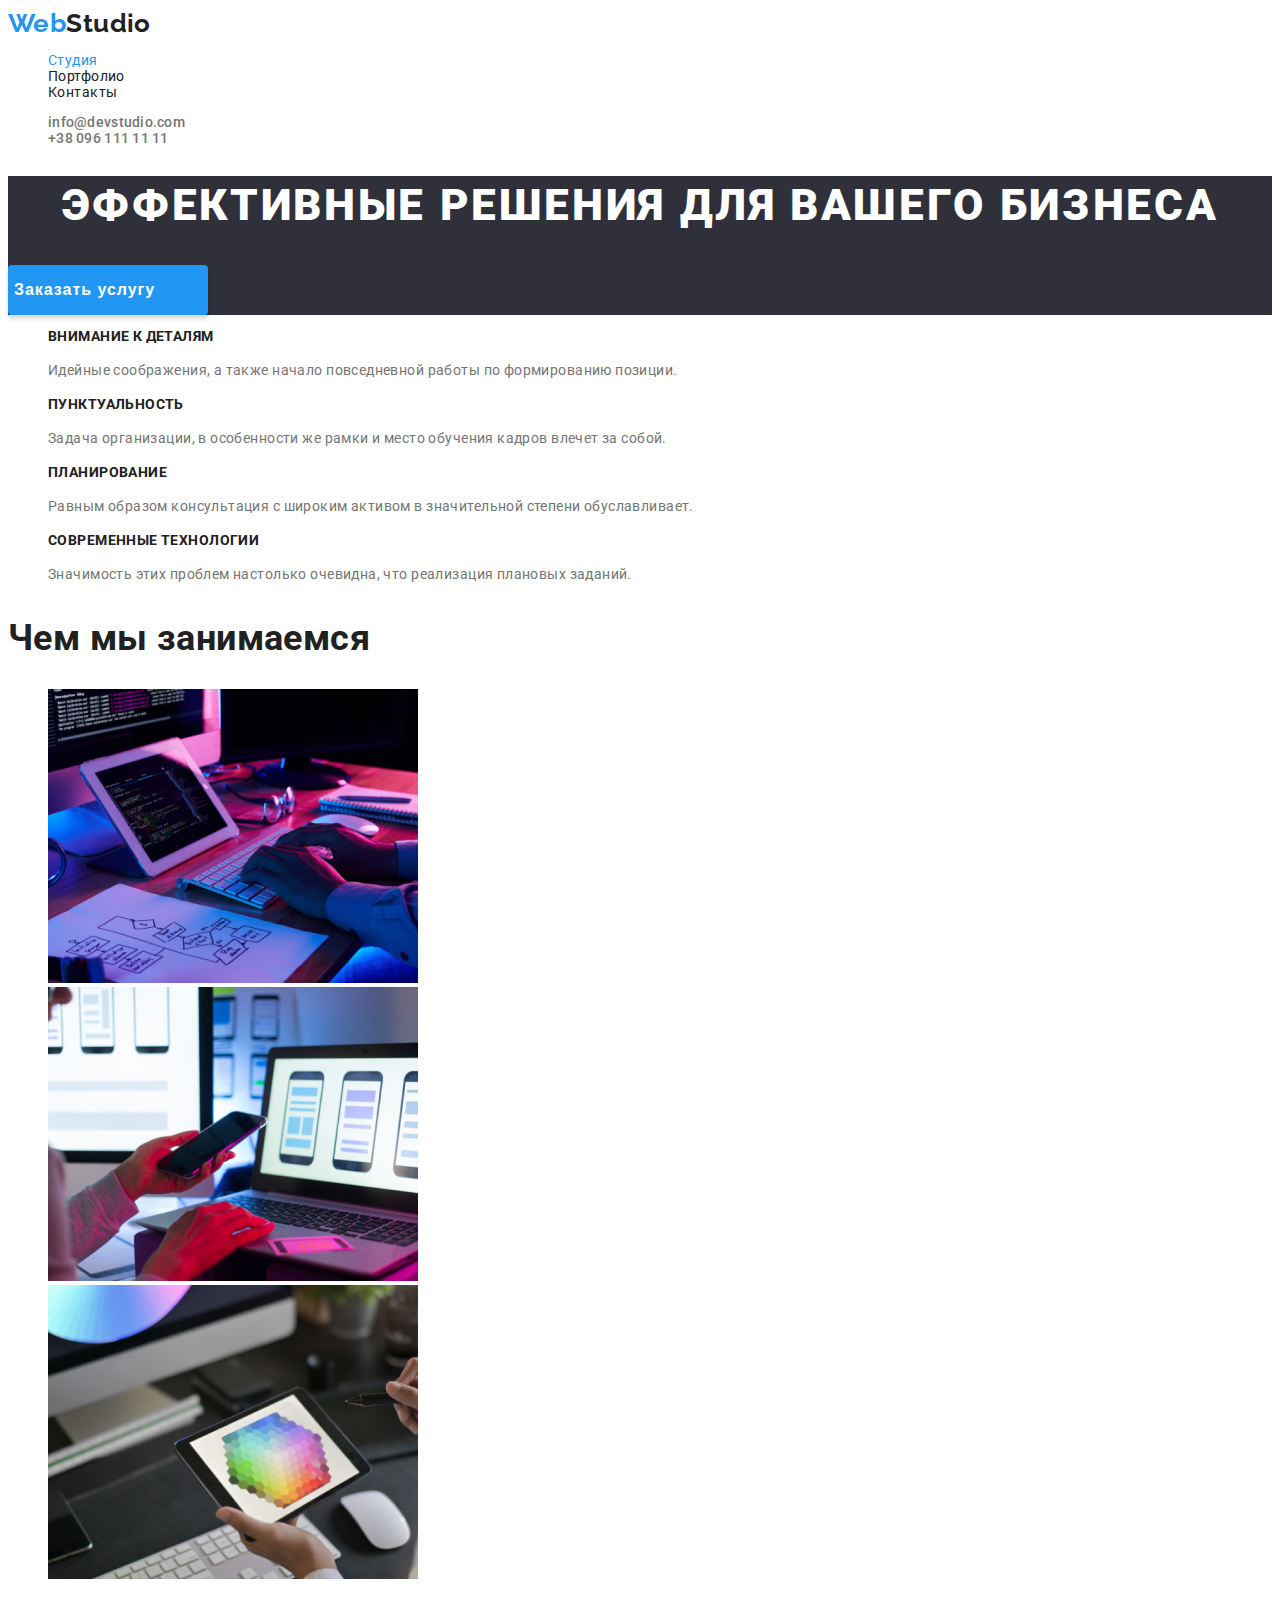
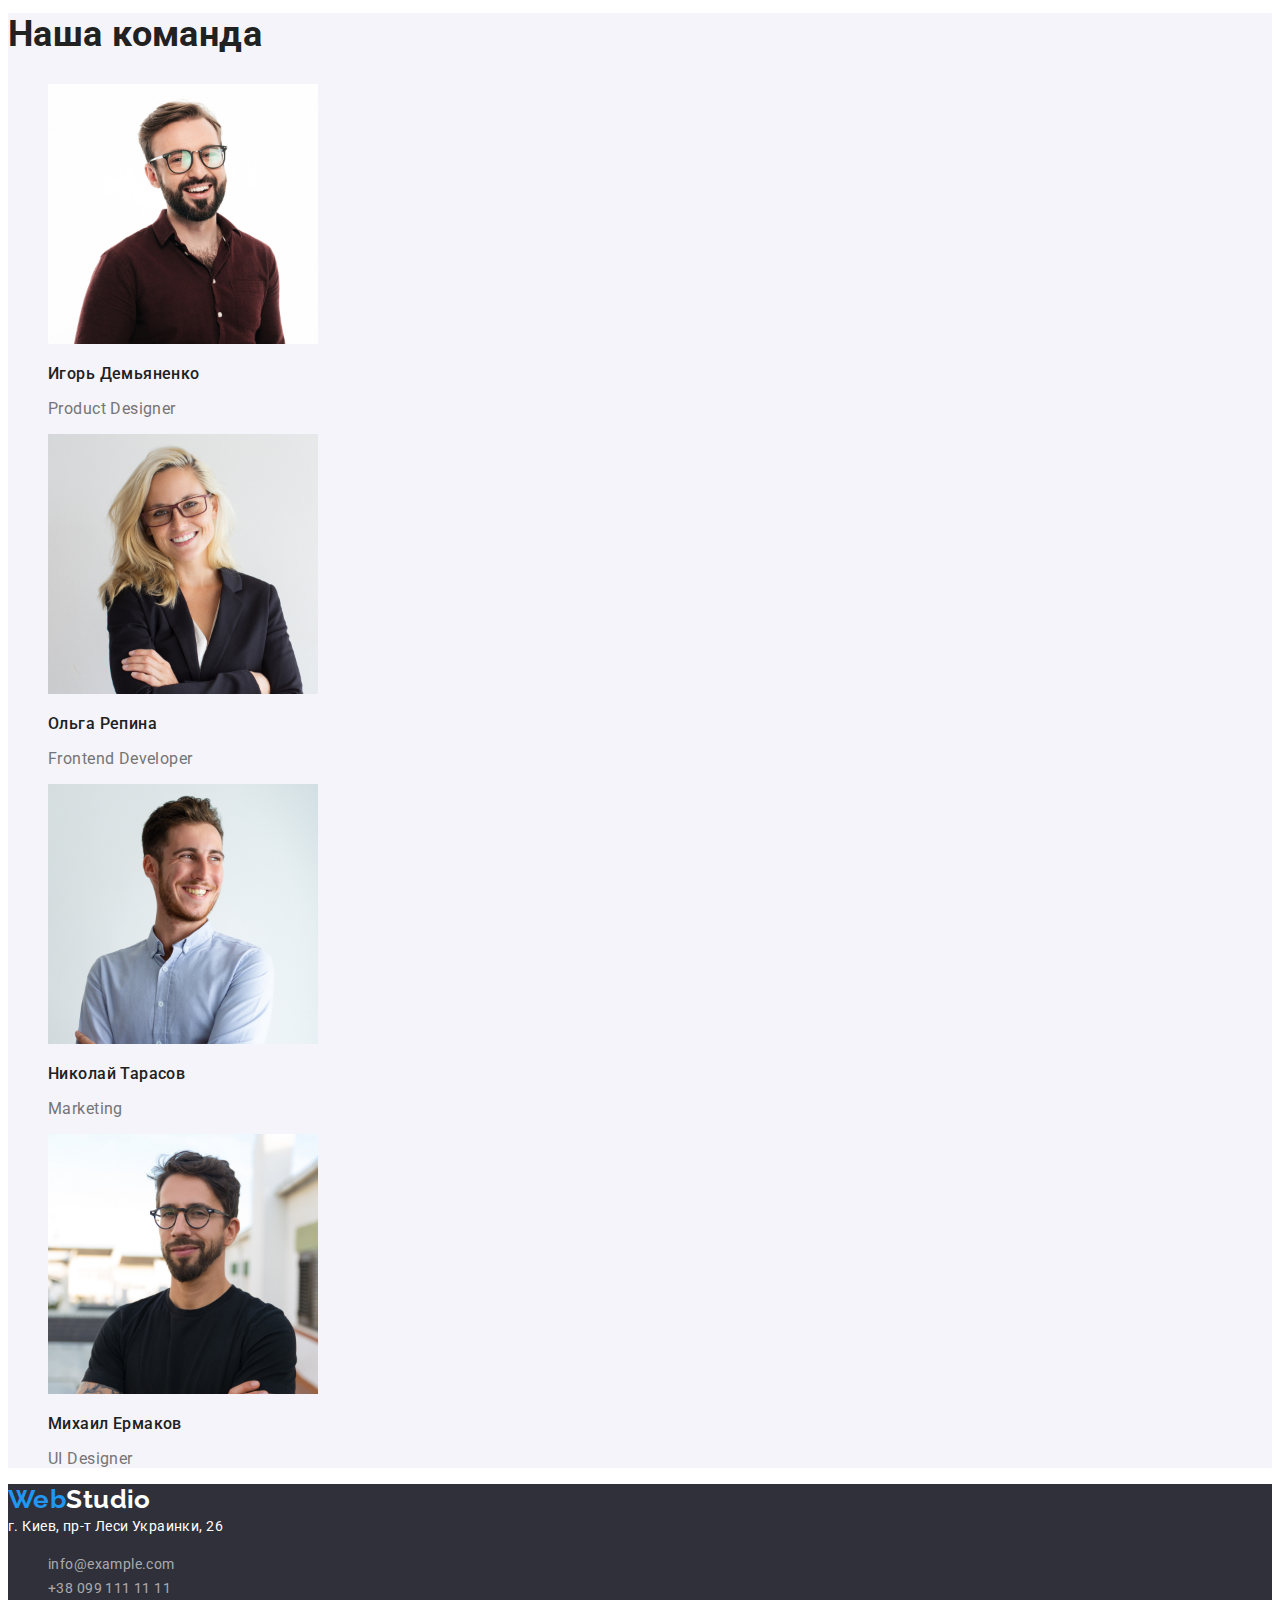
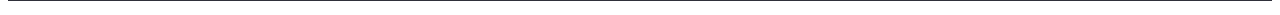
==== commit 14bbbe12: "Убрал px из тега img в html, валидатор писал ошибку" ====
--- a/index.html
+++ b/index.html
@@ -41,7 +41,7 @@
 
 	<!-- Баннер-->
 	<section class="banner">
-		<h1>Эффективные решения<br>для вашего бизнеса</h1>
+		<h1>Эффективные решения для вашего бизнеса</h1>
 		<button class="banner-btn" type="button">Заказать услугу</button>
 	</section>
 	<!-- //Баннер-->
@@ -73,9 +73,9 @@
 	<section>
 		<h2>Чем мы занимаемся</h2>
 		<ul>
-			<li><img src="./img/img1.jpg" alt="работа за компьютером" width="370px" height="294px"></li>
-			<li><img src="./img/img2.jpg" alt="работа за компьютером" width="370px" height="294px"></li>
-			<li><img src="./img/img3.jpg" alt="работа за компьютером" width="370px" height="294px"></li>
+			<li><img src="./img/img1.jpg" alt="работа за компьютером" width="370" height="294"></li>
+			<li><img src="./img/img2.jpg" alt="работа за компьютером" width="370" height="294"></li>
+			<li><img src="./img/img3.jpg" alt="работа за компьютером" width="370" height="294"></li>
 		</ul>
 	</section>
 
@@ -83,19 +83,19 @@
 	<section class="team">
 		<h2>Наша команда</h2>
 		<ul>
-			<li><img src="./img/photho1.jpg" alt="Игорь Демьяненко" width="270px" height="260px">
+			<li><img src="./img/photho1.jpg" alt="Игорь Демьяненко" width="270" height="260">
 				<h3>Игорь Демьяненко</h3>
 				<p>Product Designer</p>
 			</li>
-			<li><img src="./img/photo2.jpg" alt="Ольга Репина" width="270px" height="260px">
+			<li><img src="./img/photo2.jpg" alt="Ольга Репина" width="270" height="260">
 				<h3>Ольга Репина</h3>
 				<p>Frontend Developer</p>
 			</li>
-			<li><img src="./img/photo3.jpg" alt="Николай Тарасов" width="270px" height="260px">
+			<li><img src="./img/photo3.jpg" alt="Николай Тарасов" width="270" height="260">
 				<h3>Николай Тарасов</h3>
 				<p>Marketing</p>
 			</li>
-			<li><img src="./img/photo4.jpg" alt="Михаил Ермаков" width="270px" height="260px">
+			<li><img src="./img/photo4.jpg" alt="Михаил Ермаков" width="270" height="260">
 				<h3>Михаил Ермаков</h3>
 				<p>UI Designer</p>
 			</li>
--- a/сss/styles.css
+++ b/сss/styles.css
@@ -86,8 +86,6 @@
 
 .banner {
   background-color: var(--background-color);
-  width: 1600px;
-  height: 600px;
 }
 
 .banner-btn {
@@ -186,8 +184,6 @@
 
 .footer {
   background-color: var(--background-color);
-  width: 1600px;
-  height: 252px;
 }
 
 .mailtel-ftr {
